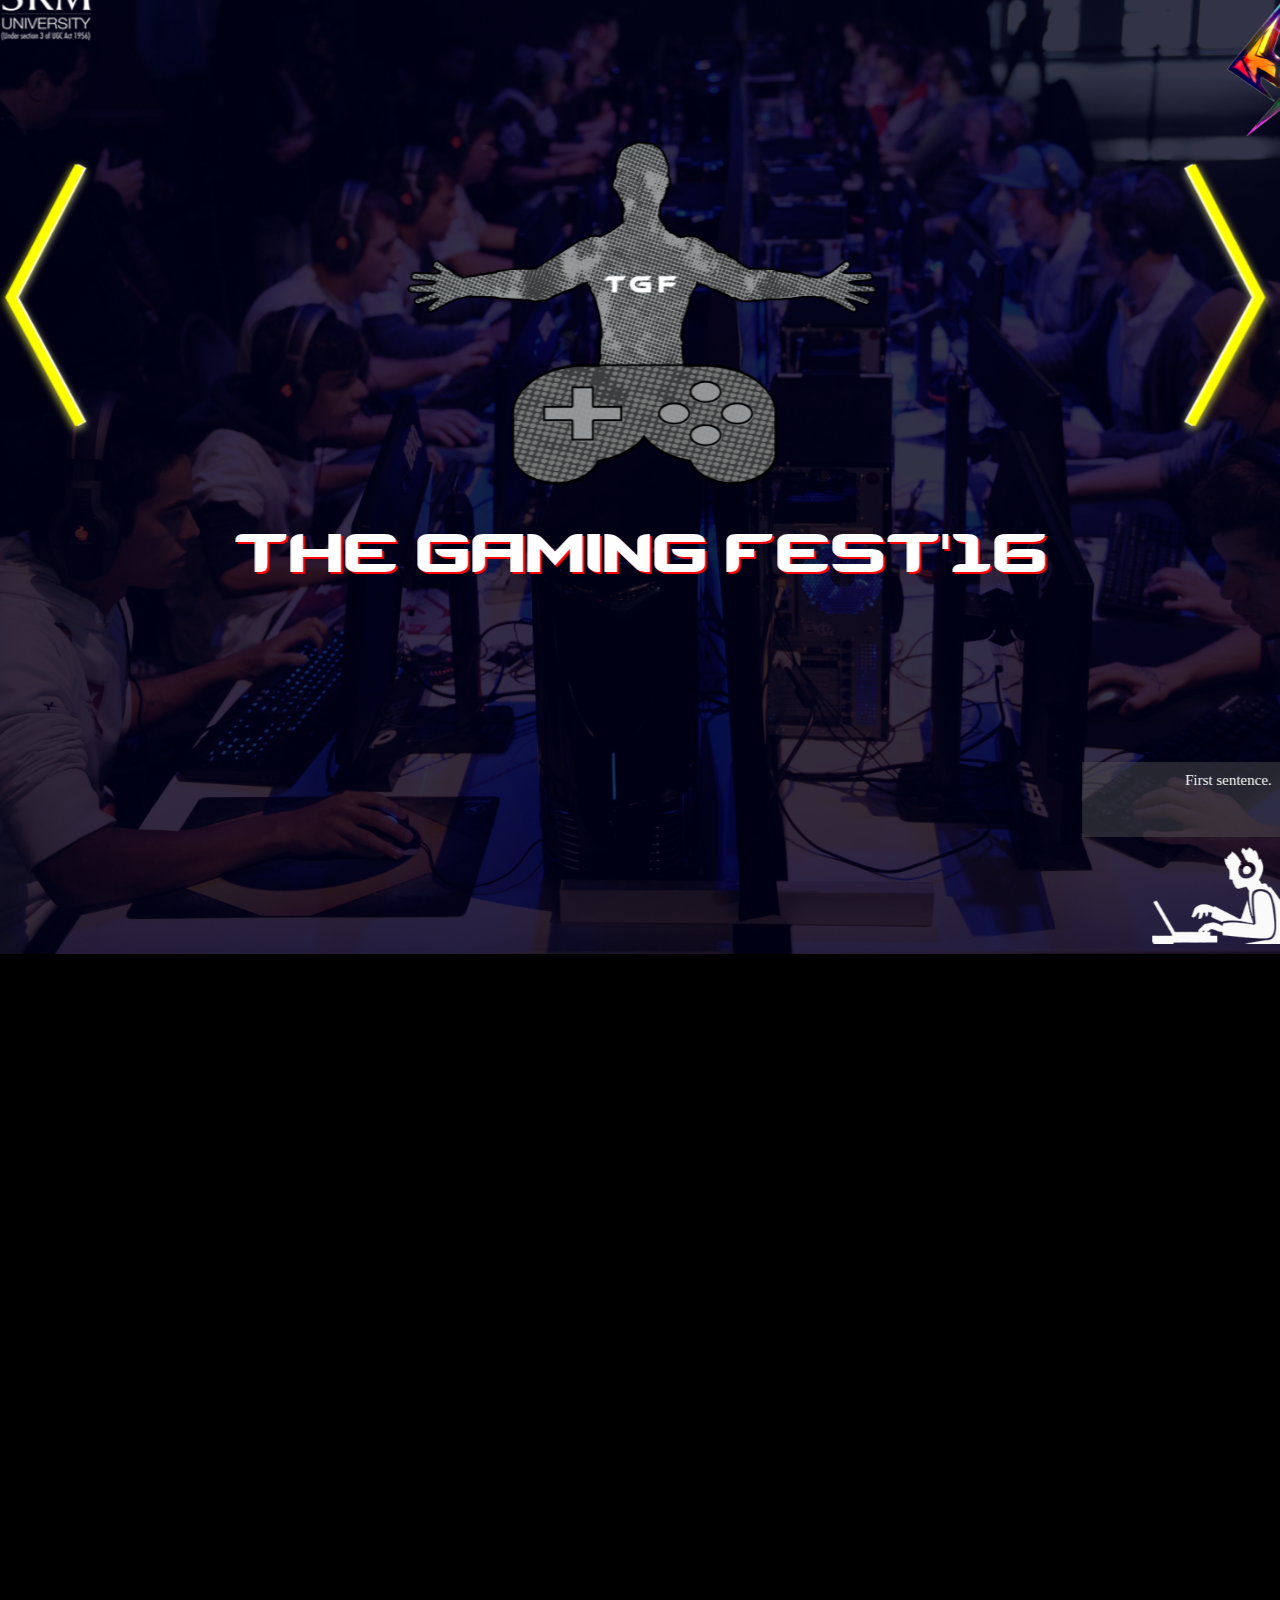
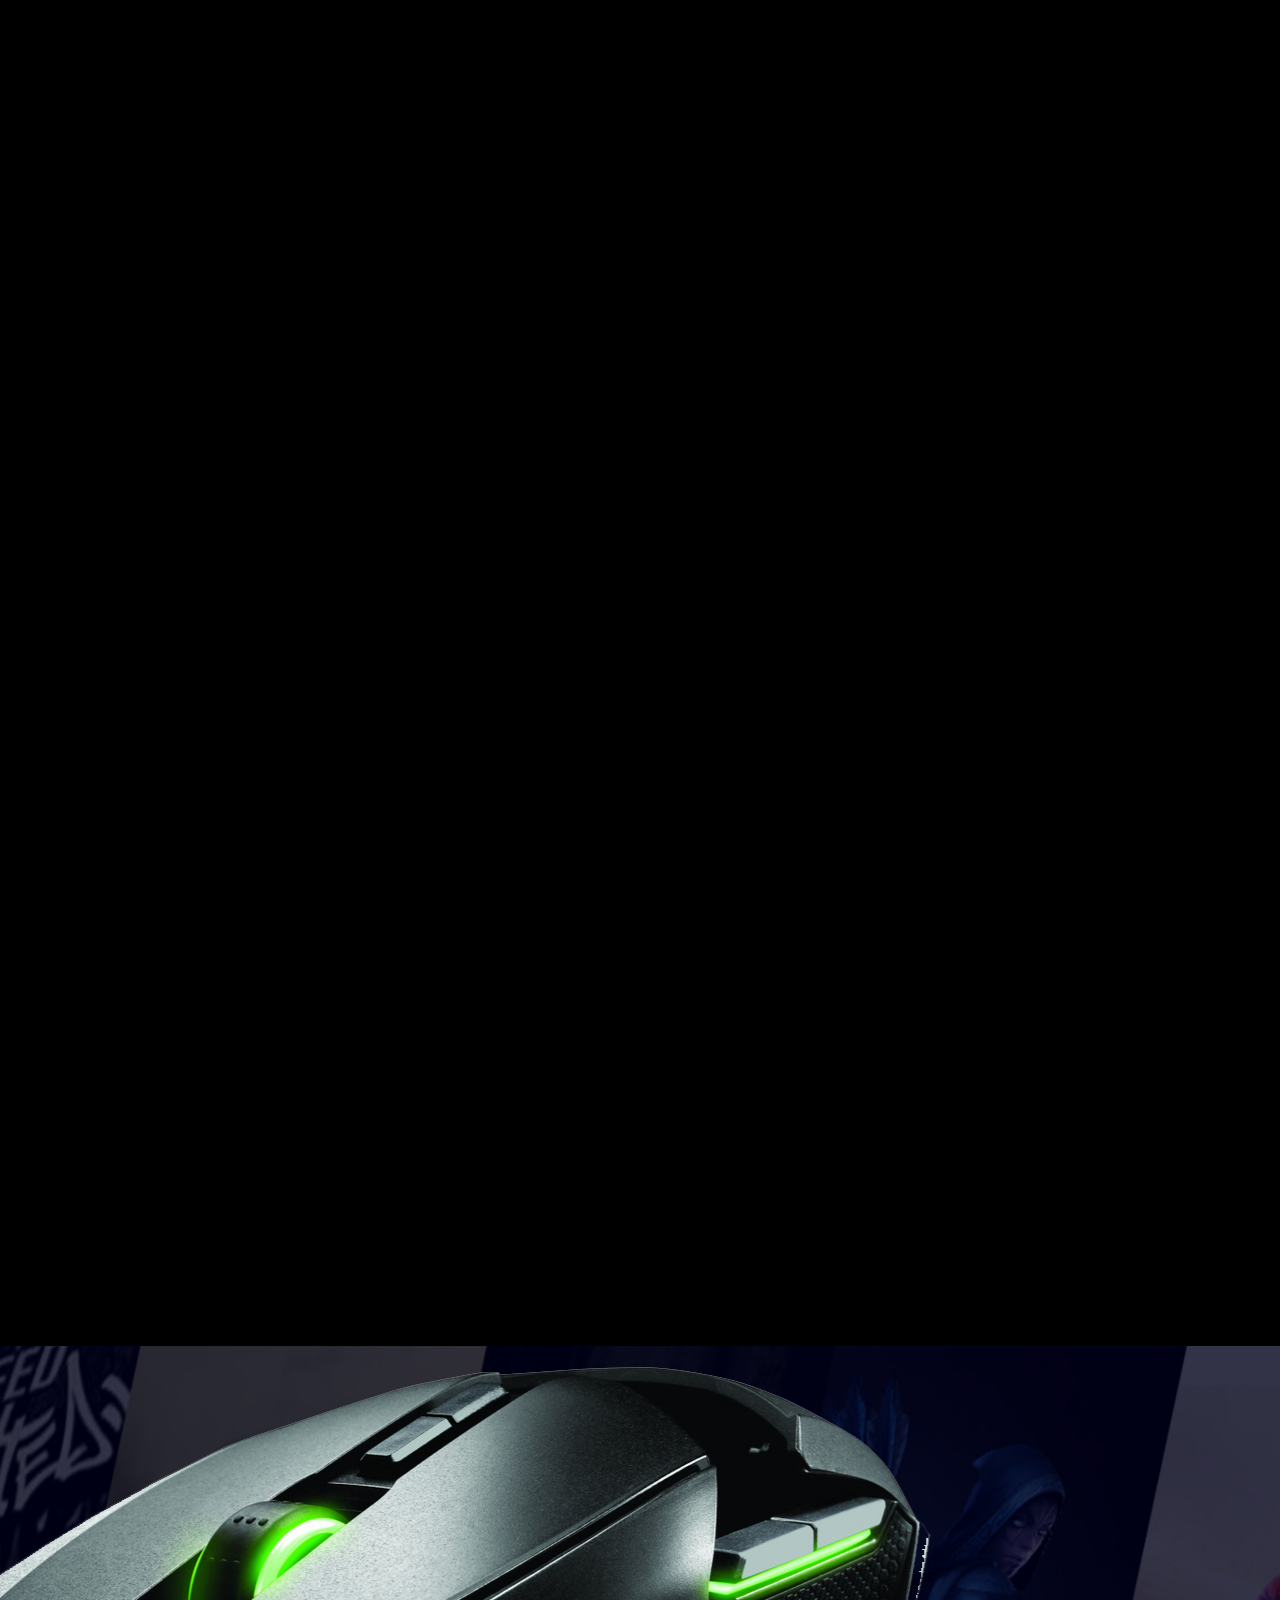
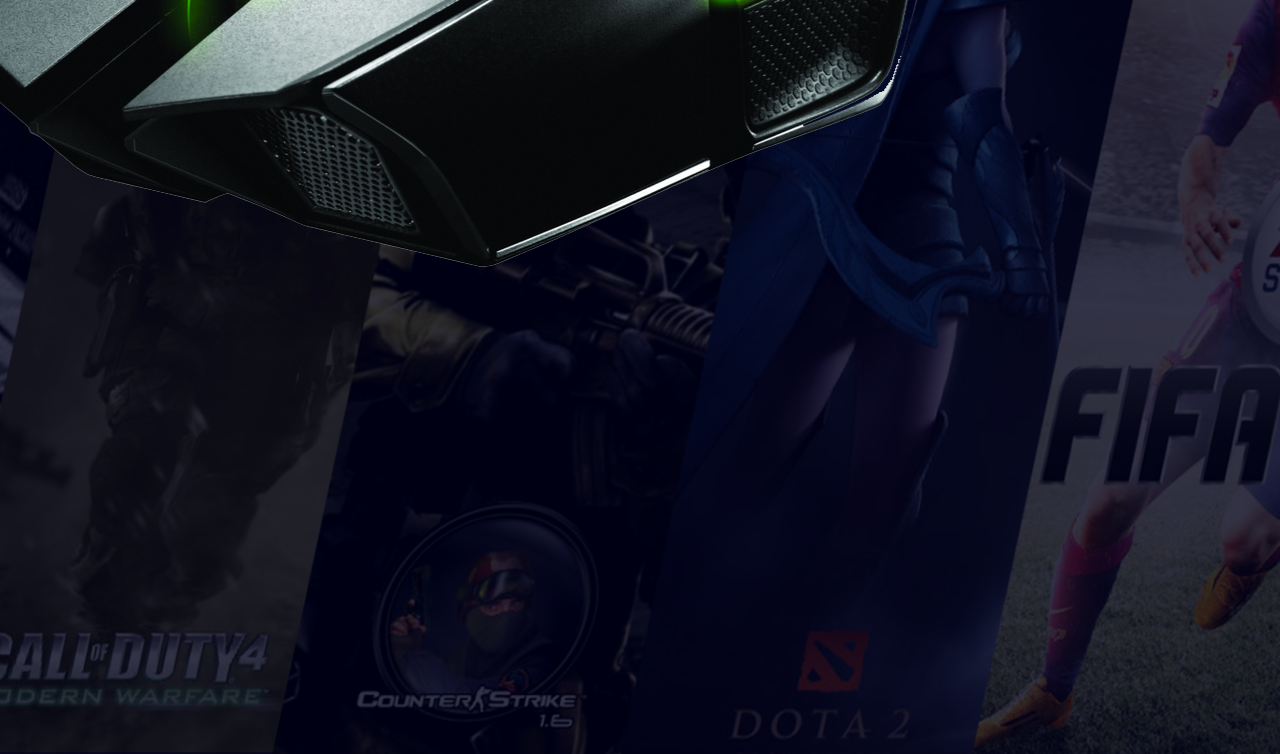
==== index.html @ d5a00264 "all games and about structure added" ====
<!DOCTYPE html>
<html style='background-color:#000;'>
<head>
<meta name="viewport" content="width=1024" />
	<title>THE GAMING FEST'16</title>
	<link rel="stylesheet" type="text/css" href="./css/index.css">
	<script type="text/javascript" src="./js/jquery.min.js"></script>
	<script type="text/javascript" src="./js/typed.js"></script>
	<script type="text/javascript">
	$(document).ready(function(){
		//alert(window.innerHeight+":"+window.innerWidth);
		$(".step").css("height",1.12*window.innerHeight);
		$(".step").css("width",1.12*window.innerWidth);
	});
	</script>
	
</head>
<body class="impress-not-supported">
	<div id='impress'>
		<div id='slide0' class='step' data-x="0" data-y="0">
			<div class='black_cover'></div>
			<div id='guide'>
				<div id='guide_callout'>
					This is guid callout
				</div>
				<div id='guid_img'><img src="./imgs/gamer_white.png"></div>
			</div>
			<div id='header'>
				<div id='srm_logo'>
					<img src="./imgs/srm_logo.png">
				</div>
				<div id='milan_logo'>
					<img src="./imgs/milan_logo.png">
				</div>
			</div>
			<div id='prev_btn' class='nav_btn'>
				<img src="./imgs/prev_white.png">
			</div>
			<div id='next_btn' class='nav_btn'>
				<img src="./imgs/next_white.png">
			</div>
			<div id='head_logo'>
				<img src="./imgs/tgf_logo.png">
			</div>
			<div id='head_text'>
					THE GAMING FEST'16
				<!-- <span id='t1'>THE GAMING FEST'16</span> -->
				<!-- <span id't2'>Everything else is child's play</span> -->
			</div>
		</div>
		<div id='slide1' class='step' data-x="3000" data-y="0" data-z="-1500" data-scale="1">
			<div class='black_cover'></div>
			<table class='menu_table' border="1px">
				<tr>
					<td>
					</td>
					<td>
						<span class='game_name menu_items' id='game1_title'>Counter Strike 1.6</span>
						<br><br>
						<ul class='menu'>
							<li class='menu_items' id='game1_1'>prize pool</li>
							<li class='menu_items' id='game1_2'>rules</li>
							<li class='menu_items' id='game1_3'>event details</li>
						</ul>
					</td>
					<td >
						<div class='game_content'>
							<ul class='description'>
								<li class='active' id='game1_title_content'> 
									Counter Strike is a game
								</li>
								<li class='deactive' id='game1_1_content'>
									<center><span class='content_head'>Pro/Semi-Pro Level</span></center>
									I Prize - &#8377; 60,000 <br>
									II Prize - &#8377; 20,000 <br><br><br>
									<center><span class='content_head'>Amateur Level</span></center>
									I Prize - &#8377; 15,000 <br>
									II Prize - &#8377; 7,500
								</li>
								<li class='deactive' id='game1_2_content'>
									rules
								</li>
								<li class='deactive' id='game1_3_content'>
									event details
								</li>
							</ul>
						</div>
					</td>
				</tr>
			</table>
		</div>
		<div id='slide-1' class='step' data-x="-3000" data-y="0" data-z="-1500" data-scale="1">
			<div class='black_cover'></div>
			<table class='menu_table' border=1px>
				<tr>
					<td>

					</td>
					<td>
						<span class='game_name menu_items' id='game1_title'>Call of Duty - Modern Warfare</span>
						<br><br>
						<ul class="menu">
							<li class="menu_items" id='game-1_1'>prize pool</li>
							<li class='menu_items' id='game-1_2'>rules</li>
							<li class='menu_items' id='game-1_3'>event details</li>
						</ul>
					<td>
						<div class='game_content'>
							<ul class='description'>
								<li class='active' id='game-1_title_content'>COD4 MW</li>
								<li class='deactive' id='game-1_1_content'>
									<center><span class='content_head'>Pro/Semi-Pro Level</span></center>
									I Prize - &#8377; 50,000 <br>
									II Prize - &#8377; 15,000 <br><br><br>
									<center><span class='content_head'>Amateur Level</span></center>
									I Prize - &#8377; 12,500 <br>
									II Prize - &#8377; 5,500
								</li>
								<li class='deactive' id='game-1_2_content'>
									rules
								</li>
								<li class='deactive' id='game-1_3_content'>
									event details
								</li>
							</ul>
						</div>
					</td>
					
				</tr>				
			</table>
		</div>
		<div id='slide2' class='step' data-x="6000" data-y="0" data-z="-3000" data-scale="1">
			<div class='black_cover'></div>
			<table class='menu_table' border="1px">
				<tr>
					<td>
						
					</td>
					<td>
						<span class='game_name menu_items' id='game2_title'>NFS Most Wanted</span>
						<br><br>
						<ul class='menu'>
							<li class='menu_items' id='game2_1'>prize pool</li>
							<li class='menu_items' id='game2_2'>rules</li>
							<li class='menu_items' id='game2_3'>event details</li>
						</ul>
					</td>
					<td>
						<div class='game_content'>
							<ul class='description'>
								<li class='active' id='game2_title_content'>
									NFS Most Wanted
								</li>
								<li class='deactive' id='game2_1_content'>
									<center><span class='content_head'>Prize Pool</span></center>
									I Prize - &#8377; 17,500 <br>
									II Prize - &#8377; 10,000 <br>
									II Prize - &#8377; 5,000 <br>
								</li>
								<li class='deactive' id='game2_2_content'>
									rules
								</li>
								<li class='deactive' id='game2_3_content'>
									event details
								</li>
							</ul>
							
						</div>
					</td>
				</tr>
			</table>
		</div>
		<div id='slide-2' class='step' data-x="-6000" data-y="0" data-z="-3000" data-scale="1">
			<div class='black_cover'></div>
			<table class='menu_table' border="1px">
				<tr>
					<td>
						
					</td>
					<td>
						<span class='game_name menu_items' id='game-2_title'>DOTA 2</span>
						<br><br>
						<ul class='menu'>
							<li class='menu_items' id='game-2_1'>prize pool</li>
							<li class='menu_items' id='game-2_2'>rules</li>
							<li class='menu_items' id='game-2_3'>event details</li>
						</ul>
					</td>
					<td>
						<div class='game_content'>
							<ul class='description'>
								<li class='active' id='game-2_title_content'>
									DOTA 2
								</li>
								<li class='deactive' id='game-2_1_content'>
									<center><span class='content_head'>Pro/Semi-Pro Level</span></center>
									I Prize - &#8377; 60,000 <br>
									II Prize - &#8377; 20,000 <br><br><br>
									<center><span class='content_head'>Amateur Level</span></center>
									I Prize - &#8377; 15,000 <br>
									II Prize - &#8377; 7,500
								</li>
								<li class='deactive' id='game-2_2_content'>
									rules
								</li>
								<li class='deactive' id='game-2_3_content'>
									event details
								</li>
							</ul>
							
						</div>
					</td>
				</tr>
			</table>
		</div>
		<div id='slide3' class='step' data-x="9000" data-y="0" data-z="-6000" data-scale="1">
			<div class='black_cover'></div>
			<table class='menu_table' border="1px">
				<tr>
					<td>
						
					</td>
					<td>
						<span class='game_name menu_items' id='game3_title'>FIFA '16</span>
						<br><br>
						<ul class='menu'>
							<li class='menu_items' id='game3_1'>prize pool</li>
							<li class='menu_items' id='game3_2'>rules</li>
							<li class='menu_items' id='game3_3'>event details</li>
						</ul>
					</td>
					<td>
						<div class='game_content'>
							<ul class='descrioption'>
								<li class='active' id='game3_title_content'>
									FIFA' 16
								</li>
								<li class='deactive' id='game3_1_content'>
									<center><span class='content_head'>Prize Pool</span></center>
									I Prize - &#8377; 17,500 <br>
									II Prize - &#8377; 10,000 <br>
									II Prize - &#8377; 5,000 <br>
								</li>
								<li class='deactive' id='game3_2_content'>
									rules
								</li>
								<li class='deactive' id='game3_3_content'>
									event details
								</li>
							</ul>
						</div>
						
					</td>
				</tr>				
			</table>
		</div>
		<style type="text/css">
			#abt{position: relative; margin:0px auto; height:100px;}
		</style>
		<div id='slide01' class='step' data-x="0" data-y="3000" data-scale="1">
			<div class='black_cover'></div>
			<div id='abt'style='height:100px;'>
				<img src="./imgs/razor.png">
			</div>
		</div>
	</div>
	<script type="text/javascript" src="./js/impress.js"></script>
	<script type="text/javascript" src="./js/index.js"></script>
</body>

</html>
---- css/index.css ----
@font-face{font-family: cs; src:url("../fonts/cs_regular.ttf");}

html{background-color: #000; }
*{margin:0px; padding:0px;}
.step{color:#fff; font-size: 40px;}
#slide0{background: url("../img1.jpg");
			background-repeat: no-repeat;
			background-size: cover;
}
#slide1{background: url("../imgs/cs_back.png");
					background-repeat: no-repeat;
					background-size: cover;
}
#slide2{background: url("../imgs/nfs_back.jpg");
					background-repeat: no-repeat;
					background-size: cover;
}
#slide3{background: url("../imgs/fifa_back.jpg");
					background-repeat: no-repeat;
					background-size: cover;
}
#slide-1{background: url("../imgs/cod_back.jpg");
					background-repeat: no-repeat;
					background-size: cover;
}
#slide-2{background: url("../imgs/dota_back.jpg");
					background-repeat: no-repeat;
					background-size: cover;
}
#slide01{background:url("../imgs/about_back.jpg");
					background-repeat: no-repeat;
					background-size: cover;
}
#head_text{position: relative; font-size: 75px; color:#fff; font-family: cs; margin:0px auto; display: table;bottom:8%;text-shadow:2px 2px #f00;}
#head_logo{position: relative; margin: 0px auto; width: 550px;}
#head_logo img{width: 100%; height: auto;}
.black_cover{position: absolute; height: 100%; width: 100%; background-color:rgba(0,0,25,0.8); top:0px; }
#header{position: relative; width: 100%; height: 100px; margin:0px auto;}
#srm_logo{float:left; width: 150px; height: auto; margin-left: 30px; margin-top:23px;}
#milan_logo{float: right; width:100px; height: auto; margin-right: 30px; margin-top:40px;} 
#srm_logo img {width: 100%; height:auto;}
#milan_logo img{width: 100%; height:auto;}
.nav_btn{position: relative; width:100px; height: auto;  margin-top: 110px; transition:all 0.5s;}
.nav_btn:hover{margin-top:90px;}

.nav_btn img{width:100%; height: auto; cursor: pointer;}
#prev_btn{float: left; margin-left: -110px;}
#next_btn{float: right; margin-right:-50px;}

#guide{position: fixed; bottom:0px; right:75px; text-align: right;}
#guid_img{width:130px; height:auto; margin-left: auto;}
#guide img{width:100%; height: auto;}
#guide_callout{height:55px; width:180px; background-color: rgba(75,75,75,0.5); font-size: 15px; margin-bottom: 10px; padding:10px;}

#cs_back1{width: 500px; height: auto; position: relative; margin:0px auto; 	:140px;}
#cs_back1 img{width: 100%; height: auto;}

.menu_table{
	width:100%; height: 102%; border-collapse: collapse; border-top-width: 0px; margin-top:-5px; font-family: "arial black";
	/*border-color: #000;*/ /*border-width: 3px;*/
	transform:skew(-25deg);
}
.menu_table td{border-width: 3px; border-top-width: 0px; border-bottom-width: 0px; font-family: "arial black"; overflow: hidden;}
.menu_table td:nth-child(1){width:25%;}
.menu_table td:nth-child(2){width: 37.5%;}
.menu_table td:nth-child(3){width: 37.5%;}
.menu_table ul.menu{list-style-type: none; text-transform: uppercase; font-size: 28px; margin-left: 10px; text-shadow:3px 3px #000;}
.menu_table ul.menu li:hover{cursor: pointer; color:#999;}
.game_name{text-transform: uppercase; font-size: 30px; color:#79fdf3; text-shadow:3px 3px #000; cursor: pointer;}

.menu_table .game_content{font-size: 30px; color:#fff;}
.game_content{margin-left: 5px;}
.game_content ul.description{list-style-type: none;}
.active{display: block;}
.deactive{display: none;}
.content_head{color:#79FDF3;}

/*.menu_table td:nth-child(2){width: 50%;}
.menu_table td:nth-child(3){width: 30%;}*/
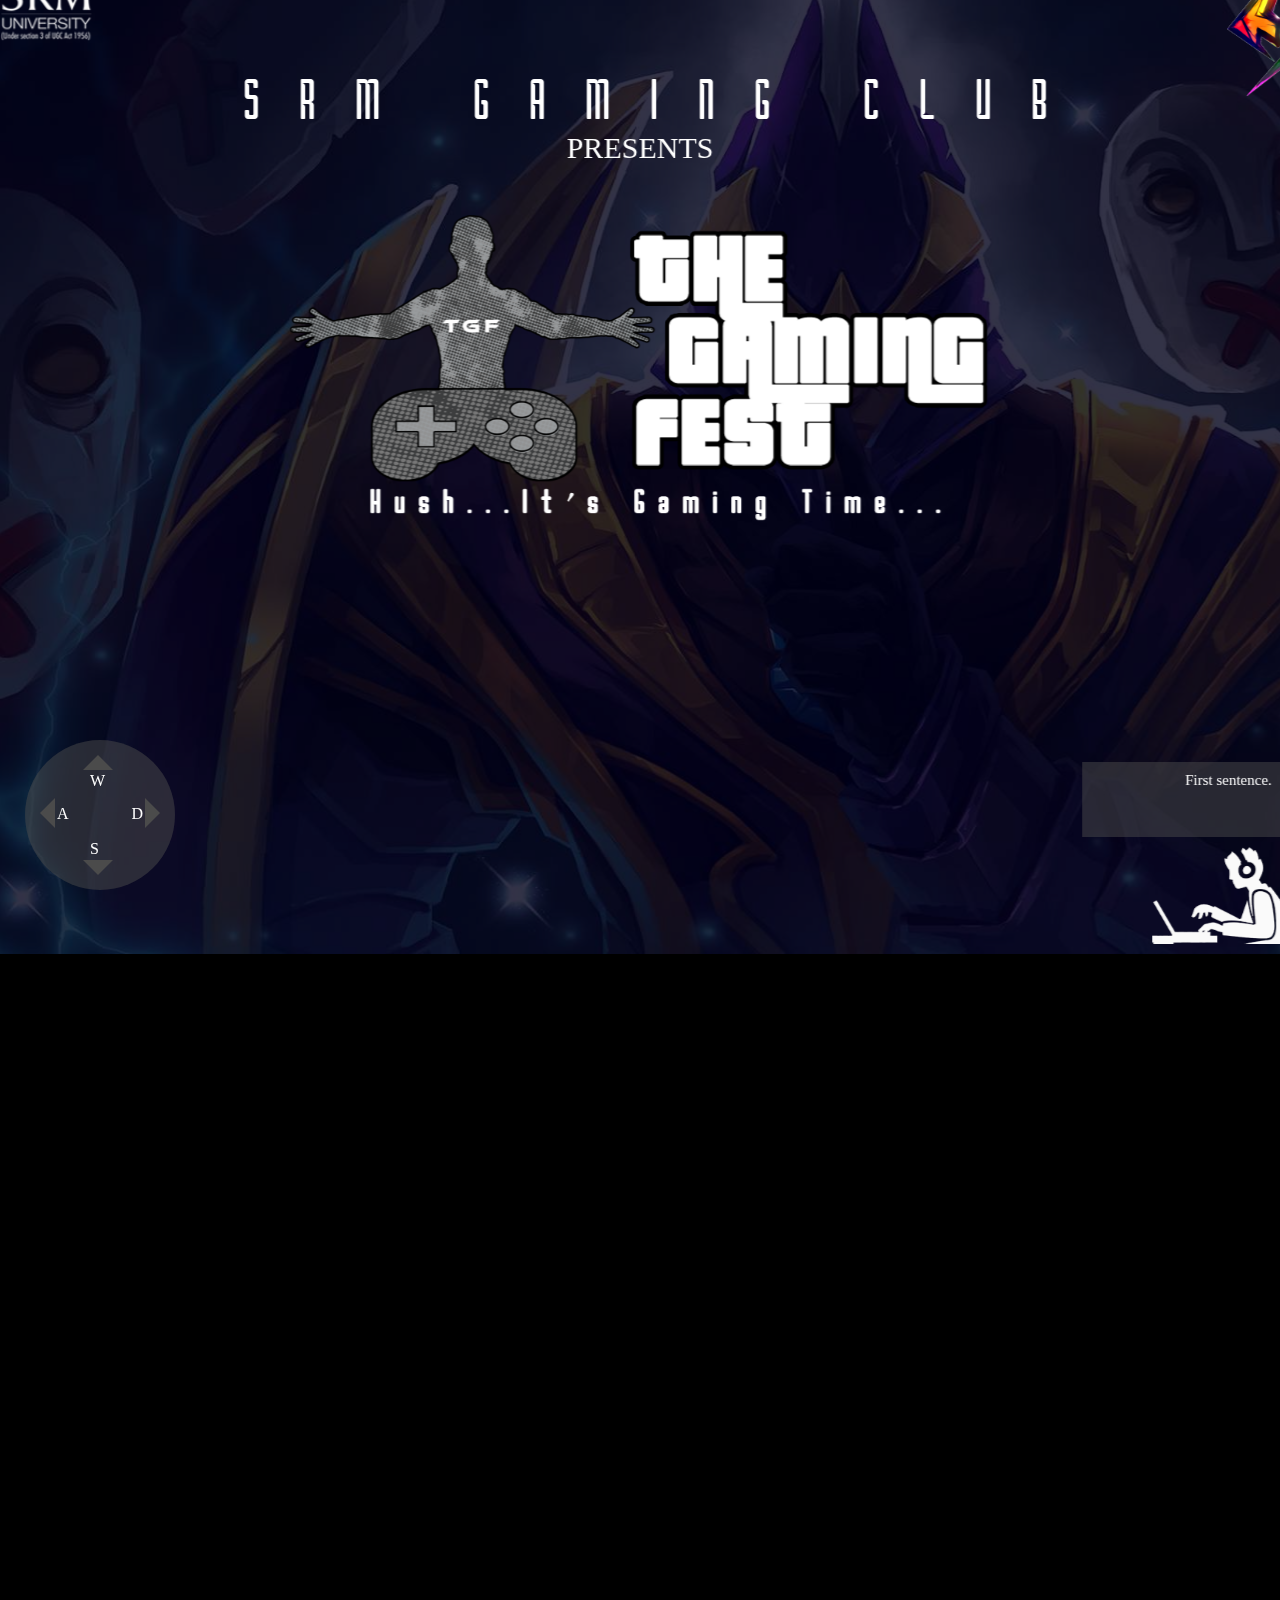
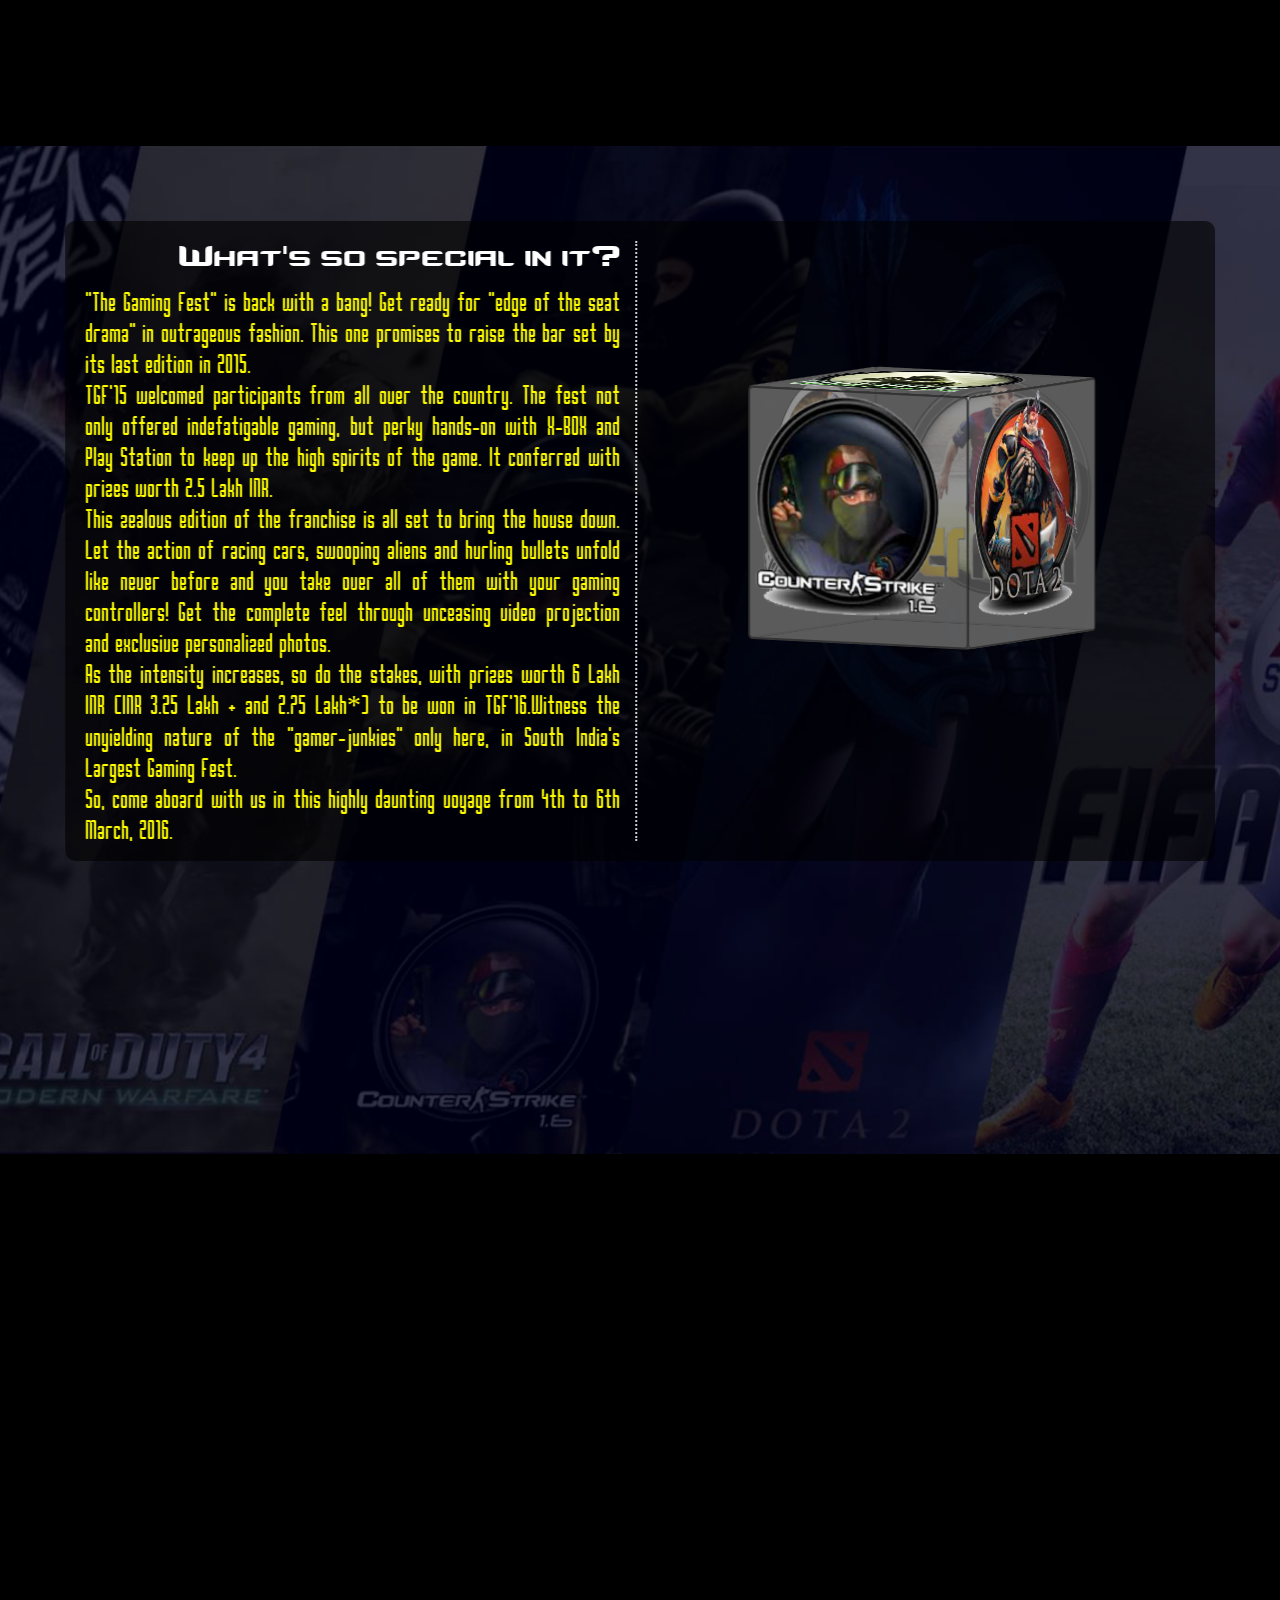
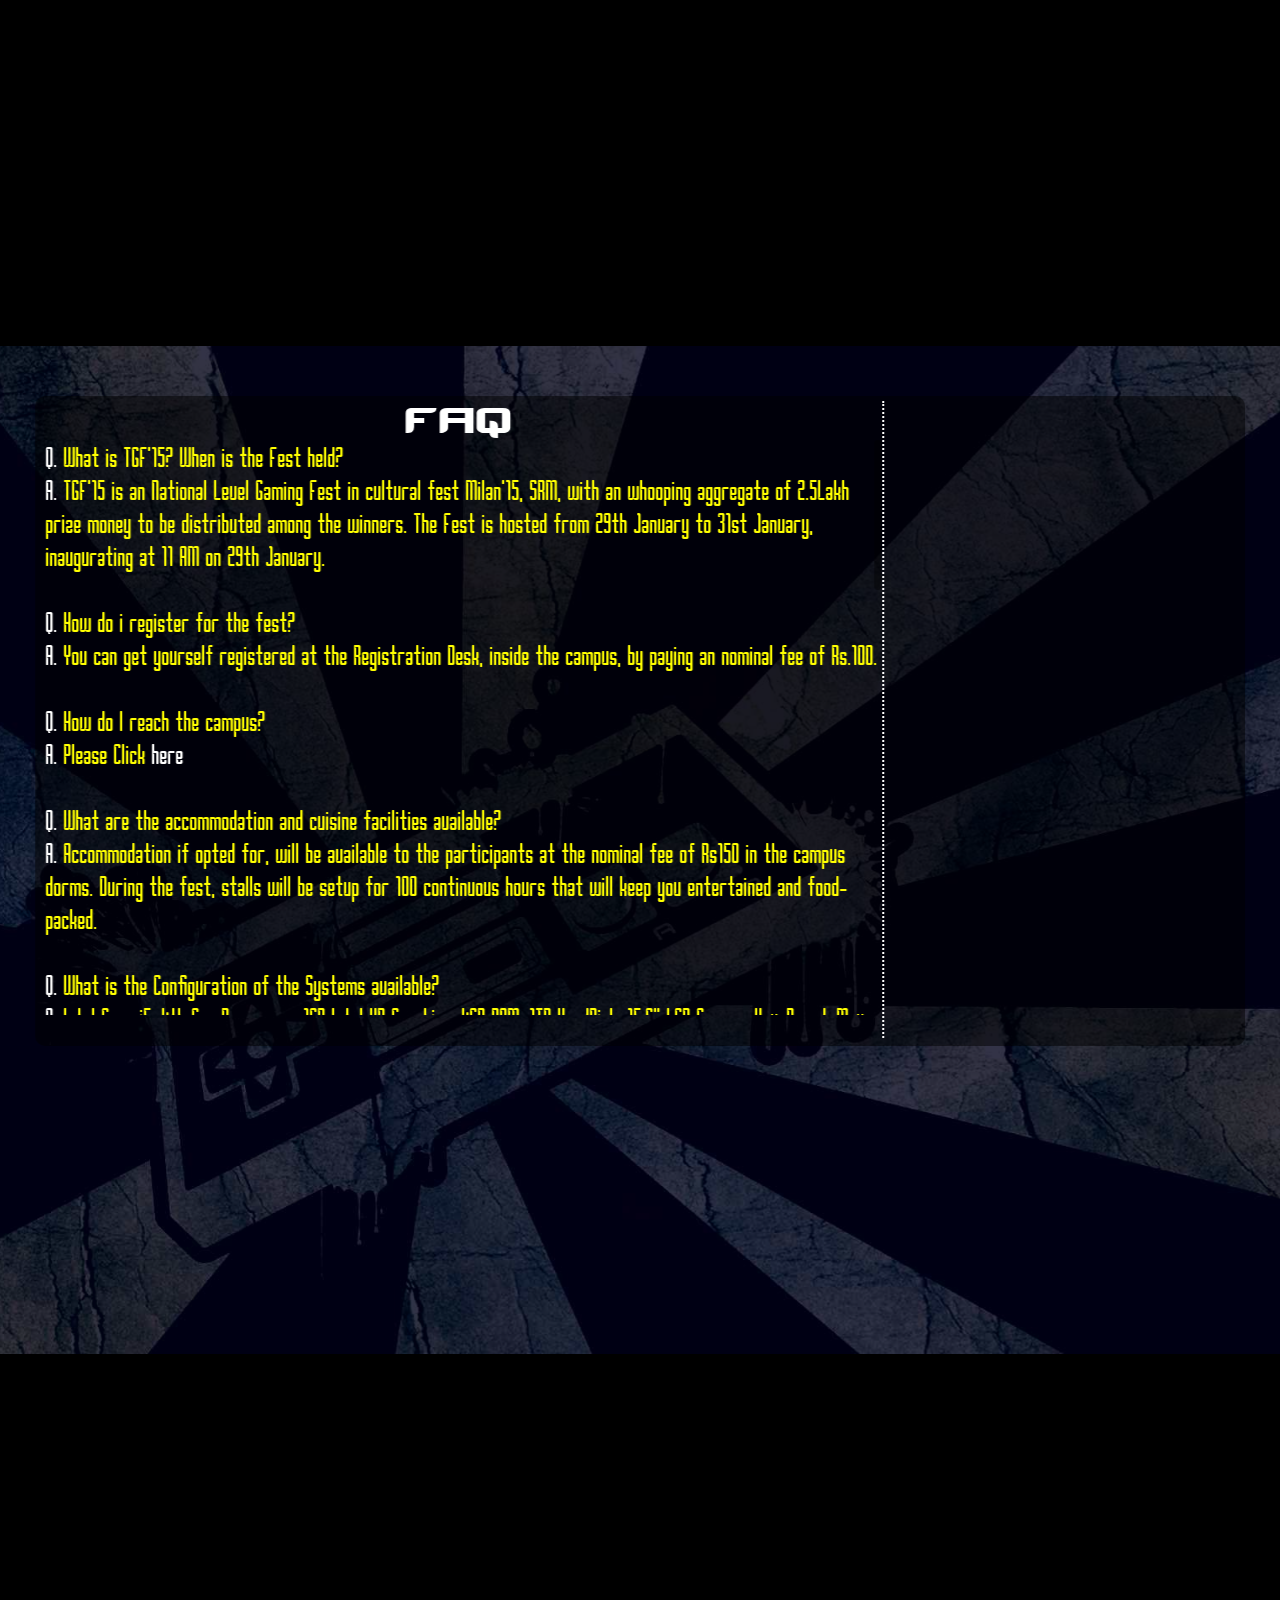
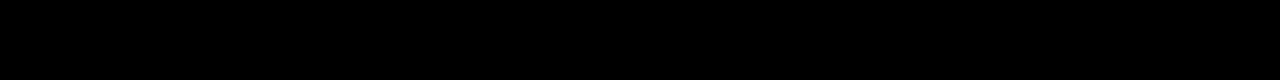
==== commit 77038aa6: "on final stages" ====
--- a/index.html
+++ b/index.html
@@ -6,16 +6,32 @@
 	<link rel="stylesheet" type="text/css" href="./css/index.css">
 	<script type="text/javascript" src="./js/jquery.min.js"></script>
 	<script type="text/javascript" src="./js/typed.js"></script>
+	<script type="text/javascript" src="./js/jquery.slimscroll.min.js"></script>
 	<script type="text/javascript">
 	$(document).ready(function(){
 		//alert(window.innerHeight+":"+window.innerWidth);
 		$(".step").css("height",1.12*window.innerHeight);
 		$(".step").css("width",1.12*window.innerWidth);
+		rotateCube();
+		$("#contact_left ul").slimScroll({width:"100%",height:"95%"});
 	});
 	</script>
 	
 </head>
 <body class="impress-not-supported">
+	<!-- <div id='ansh'></div> -->
+	<div class='help' style='z-index:1000;'>
+		<div class='help_circle'>
+			<span id='W' class='help_l top_e'>W</span>
+			<span id='A' class='help_l left_e'>A</span>
+			<span id='D' class='help_l right_e'>D</span>
+			<span id='S' class='help_l bottom_e'>S</span>
+			<span id='top' class='help_s top_e'></span>
+			<span id='left' class='help_s left_e'></span>
+			<span id='right' class='help_s right_e'></span>
+			<span id='bottom' class='help_s bottom_e'></span>
+		</div>
+	</div>
 	<div id='impress'>
 		<div id='slide0' class='step' data-x="0" data-y="0">
 			<div class='black_cover'></div>
@@ -33,20 +49,23 @@
 					<img src="./imgs/milan_logo.png">
 				</div>
 			</div>
-			<div id='prev_btn' class='nav_btn'>
+			<!-- <div id='prev_btn' class='nav_btn'>
 				<img src="./imgs/prev_white.png">
 			</div>
 			<div id='next_btn' class='nav_btn'>
 				<img src="./imgs/next_white.png">
-			</div>
+			</div> -->
+			<div id='gamingclub_text'>SRM GAMING CLUB</div>
+			<div id='presents'>PRESENTS</div>
 			<div id='head_logo'>
-				<img src="./imgs/tgf_logo.png">
-			</div>
-			<div id='head_text'>
+				<img src="./imgs/tgf_head.png">
+			</div>
+			<!-- <div id='head_text'>
 					THE GAMING FEST'16
-				<!-- <span id='t1'>THE GAMING FEST'16</span> -->
-				<!-- <span id't2'>Everything else is child's play</span> -->
-			</div>
+			</div> -->
+			<!-- <div id='tagline'>
+				Hush...It's Gaming Time...
+			</div> -->
 		</div>
 		<div id='slide1' class='step' data-x="3000" data-y="0" data-z="-1500" data-scale="1">
 			<div class='black_cover'></div>
@@ -66,8 +85,9 @@
 					<td >
 						<div class='game_content'>
 							<ul class='description'>
-								<li class='active' id='game1_title_content'> 
-									Counter Strike is a game
+								<li class='active' id='game1_title_content' style='font-size:19px;'> 
+									"Esprit de corps” is the key!<br><br>
+									Engage in an incredibly realistic brand of terrorist warfare in this wildly popular team-based game. Synergize with teammates to complete strategic missions. Figure out enemy sites and rescue hostages. Your role affects your team's success. Your team's success affects your role.
 								</li>
 								<li class='deactive' id='game1_1_content'>
 									<center><span class='content_head'>Pro/Semi-Pro Level</span></center>
@@ -77,8 +97,16 @@
 									I Prize - &#8377; 15,000 <br>
 									II Prize - &#8377; 7,500
 								</li>
-								<li class='deactive' id='game1_2_content'>
-									rules
+								<li class='deactive game_rules' id='game1_2_content'>
+									<ul>
+										<li>If a team player is missing before the match starts the team will have to find a substitute within 10 15 mins or else they will be disqualified</li>
+										<li>One match would be a best of 7, the first team to win the 7 rounds win. Semi-finals would be a best of 11 and Finals of best of 15.</li>
+										<li>Team Switch :  four rounds , for semi-finals: 6 rounds, for finals: 8 rounds</li>
+										<li>Round limit would be: 1 minute and 45 seconds.</li>
+										<li>Buy time would be 10 seconds.</li>
+										<li>C4 timer : 35 sec</li>
+										<li>Starting money would be $800</li>
+									</ul>
 								</li>
 								<li class='deactive' id='game1_3_content'>
 									event details
@@ -97,7 +125,7 @@
 
 					</td>
 					<td>
-						<span class='game_name menu_items' id='game1_title'>Call of Duty - Modern Warfare</span>
+						<span class='game_name menu_items' id='game1_title'>Call of Duty 4 - Modern Warfare</span>
 						<br><br>
 						<ul class="menu">
 							<li class="menu_items" id='game-1_1'>prize pool</li>
@@ -107,7 +135,9 @@
 					<td>
 						<div class='game_content'>
 							<ul class='description'>
-								<li class='active' id='game-1_title_content'>COD4 MW</li>
+								<li class='active' id='game-1_title_content' style='font-size:19px;'>
+									This is the ultimate manifestation of modern equipment and new features. A five player team game takes over all your senses to scrutinize "knee-jerk reactions". Ransack through to find the other team's bomb and destroy it in minimal time, to win the game!
+								</li>
 								<li class='deactive' id='game-1_1_content'>
 									<center><span class='content_head'>Pro/Semi-Pro Level</span></center>
 									I Prize - &#8377; 50,000 <br>
@@ -116,8 +146,17 @@
 									I Prize - &#8377; 12,500 <br>
 									II Prize - &#8377; 5,500
 								</li>
-								<li class='deactive' id='game-1_2_content'>
-									rules
+								<li class='deactive game_rules' id='game-1_2_content'>
+									<ul>
+										<li>Game: Call Of Duty 4 Promod</li>
+										<li>Game Mode: Search and Destroy 5v5</li>
+										<li>Maps: Ambush, Backlot, Bloc, Bog, Countdown, Crash, Crossfire, District, Showdown, Strike, Chinatown.</li>
+										<li>Winner of a toss will select the map or the side while the loser selects the other. Map will be chosen first.</li>
+										<li>Round Switch will occur every four rounds.</li>
+										<li>Prelims can be first to 6. Quarters are first to 13. Semis and Finals is a best of 3 with first to 13 in each match.</li>
+										<li>Bomb plant and Defuse is 5 seconds.</li>
+										<li>Bomb Timer is 45 seconds</li>
+									</ul>
 								</li>
 								<li class='deactive' id='game-1_3_content'>
 									event details
@@ -148,8 +187,9 @@
 					<td>
 						<div class='game_content'>
 							<ul class='description'>
-								<li class='active' id='game2_title_content'>
-									NFS Most Wanted
+								<li class='active' id='game2_title_content' style='font-size:19px;'>
+									GET, SET, GO..!<br><br>
+									This time get down to the streets to attain the utmost speeding action. Take control over the wheels and let the sparks instill. Put on your seatbelts for the course that takes you with a fast gameplay which involves 4 players going head on against each other.
 								</li>
 								<li class='deactive' id='game2_1_content'>
 									<center><span class='content_head'>Prize Pool</span></center>
@@ -157,8 +197,28 @@
 									II Prize - &#8377; 10,000 <br>
 									II Prize - &#8377; 5,000 <br>
 								</li>
-								<li class='deactive' id='game2_2_content'>
-									rules
+								<li class='deactive game_rules' id='game2_2_content'>
+									<ul>
+										<li>Competition Mode: 4 players</li>
+										<li>Game Type: Circuit/Sprint</li> 
+										<li>Qualification: The player who comes first in the race will be qualified for the next round.</li><!--changed-->
+										<br>
+										<span style='font-size:19px;'>Car Settings:</span>
+										<li>Upgrades are NOT allowed.(It includes visual,performance etc.)</li>
+										<li>Junkman is NOT allowed.</li>
+										<li>Personal savedfiles are NOT allowed.</li>
+										<br>
+										<span style='font-size:19px;'>Tracks</span>
+										<li>RANDOM</li>
+										<br>
+										<span style='font-size:19px;'>Race Mode Options:</span>
+										<li>Circuit/Sprint</li>
+										<li>N<sub>2</sub>O: On</li>
+										<li>Collision Detection: On</li>
+										<li>Performance Matching: On</li>
+										<li>Minimum Players : 4</li>
+									</ul>
+
 								</li>
 								<li class='deactive' id='game2_3_content'>
 									event details
@@ -189,8 +249,8 @@
 					<td>
 						<div class='game_content'>
 							<ul class='description'>
-								<li class='active' id='game-2_title_content'>
-									DOTA 2
+								<li class='active' id='game-2_title_content' style='font-size:19px;'> 
+									"Five canny brains" is all you need to combat one of the opposite sides of Dire and Radiant in the playing field. Each player commands one of 110 "Hero" characters, which feature unique abilities. "Ancient", the decree that regenerates Heroes' health and magic points is destroyed with the breach of one side in other's stronghold to win the battle.
 								</li>
 								<li class='deactive' id='game-2_1_content'>
 									<center><span class='content_head'>Pro/Semi-Pro Level</span></center>
@@ -200,8 +260,13 @@
 									I Prize - &#8377; 15,000 <br>
 									II Prize - &#8377; 7,500
 								</li>
-								<li class='deactive' id='game-2_2_content'>
-									rules
+								<li class='deactive game_rules' id='game-2_2_content'>
+									<ul>
+										<li>Sides (Radiant/Dire; Ban first) will be announced before the match or decided by a coin toss.</li>
+										<li>Victory condition: The first team to destroy the other team’s ancient or when called for &quot;GG&quot;, whichever called first.</li>
+										<li>For pro participation:4k mmr of minimum 3 players in a team</li>
+										<li>If a team player is missing before the match starts the team will have to find a substitute within 10-15 mins or else they will be disqualified</li>
+									</ul>
 								</li>
 								<li class='deactive' id='game-2_3_content'>
 									event details
@@ -221,7 +286,7 @@
 						
 					</td>
 					<td>
-						<span class='game_name menu_items' id='game3_title'>FIFA '16</span>
+						<span class='game_name menu_items' id='game3_title'>FIFA '15</span>
 						<br><br>
 						<ul class='menu'>
 							<li class='menu_items' id='game3_1'>prize pool</li>
@@ -232,8 +297,8 @@
 					<td>
 						<div class='game_content'>
 							<ul class='descrioption'>
-								<li class='active' id='game3_title_content'>
-									FIFA' 16
+								<li class='active' id='game3_title_content' style='font-size:19px;'>
+									"Treat to eyes and a feast to gobble", for all soccer maniacs. This game gives you the extra ordinary opportunity to play with your favorite teams and players. With all the players on the field, it provides an exhilarating experience to behold!
 								</li>
 								<li class='deactive' id='game3_1_content'>
 									<center><span class='content_head'>Prize Pool</span></center>
@@ -241,8 +306,19 @@
 									II Prize - &#8377; 10,000 <br>
 									II Prize - &#8377; 5,000 <br>
 								</li>
-								<li class='deactive' id='game3_2_content'>
-									rules
+								<li class='deactive game_rules' id='game3_2_content'>
+									<ul>
+										<li>Difficulty Level: Professional</li>
+										<li>Half Length: 5 minutes</li>
+										<li>Injuries: On</li>
+										<li>Offside: On</li>
+										<li>Camera: Tele</li>
+										<li>Radar: 2D or 3D</li>
+										<li>Home Auto Switching: User Settings</li>
+										<li>Away Auto Switching: User Settings</li>
+										<li>Extra Time: Classic time will be played in the event of the draw after regulation. Penalties will decide the winner if after extra time the scores are level</li>
+										<li>Custom formations are not permitted. However custom tactics and set pieces are available</li>
+									</ul>
 								</li>
 								<li class='deactive' id='game3_3_content'>
 									event details
@@ -254,13 +330,100 @@
 				</tr>				
 			</table>
 		</div>
-		<style type="text/css">
-			#abt{position: relative; margin:0px auto; height:100px;}
-		</style>
-		<div id='slide01' class='step' data-x="0" data-y="3000" data-scale="1">
-			<div class='black_cover'></div>
-			<div id='abt'style='height:100px;'>
-				<img src="./imgs/razor.png">
+		<div id='slide01' class='step' data-x="0" data-y="1800" data-scale="1">
+			<div class='black_cover'></div>
+			<div id='about_box'>				
+				<div id='abt_left' class='abt_children'>					
+					<div class='head' id='abt_head'>What's so special in it?</div>
+					<div>
+						"The Gaming Fest" is back with a bang! Get ready for "edge of the seat drama" in outrageous fashion. This one promises to raise the bar set by its last edition in 2015.
+						<br>
+						TGF'15 welcomed participants from all over the country. The fest not only offered indefatigable gaming, but perky hands-on with X-BOX and Play Station to keep up the high spirits of the game. It conferred with prizes worth 2.5 Lakh INR.
+						<br>
+						This zealous edition of the franchise is all set to bring the house down. Let the action of racing cars, swooping aliens and hurling bullets unfold like never before and you take over all of them with your gaming controllers! Get the complete feel through unceasing video projection and exclusive personalized photos.
+						<br>
+						As the intensity increases, so do the stakes, with prizes worth 6 Lakh INR (INR 3.25 Lakh + and 2.75 Lakh*) to be won in TGF'16.Witness the unyielding nature of the "gamer-junkies" only here, in South India's Largest Gaming Fest. 
+						<br>
+						So, come aboard with us in this highly daunting voyage from 4th to 6th March, 2016.
+					</div>
+				</div>
+				<div id='abt_right' class='abt_children'>
+					<!-- <div id='cube_holder'>				 -->
+						<div id='cube' class='face1'>
+							<div id='f1' class='faces'>
+								<img src="./imgs/cs_logo.png">
+							</div>
+							<div id='f2' class='faces'>
+								<img src="./imgs/dota_logo.png">
+							</div>
+							<div id='f3' class='faces'>
+								<img src="./imgs/fifa_logo.png">
+							</div>
+							<div id='f4' class='faces'>
+								<img src="./imgs/nfs_logo.png">
+							</div>
+							<div id='f5' class='faces'>
+								<img src="./imgs/cod_logo.png">
+							</div>
+							<div id='f6' class='faces'>
+
+							</div>
+						</div>
+					<!-- </div> -->
+				</div>	
+			</div>
+		</div>
+		<!-- <div id='slide00002' class='step' data-x="0" data-y="3600" data-scale="1">
+			<div class='black_cover'></div>
+
+		</div> -->
+		<div id='slide02' class='step' data-x="0" data-y="3600" data-scale="1">
+			<div class='black_cover'></div>
+			<div id='contact_box'>
+				<div id='contact_left' class='contact_children'>
+					<div class='head' id='faq_head'>FAQ</div>
+					<ul>
+						<li><span>Q.</span> What is TGF'15? When is the Fest held?</li>
+						<li><span>A.</span> TGF'15 is an National Level Gaming Fest in cultural fest Milan'15, SRM, with an whooping aggregate of 2.5Lakh prize money to be distributed among the winners. The Fest is hosted from 29th January to 31st January, inaugurating at 11 AM on 29th January.</li>
+						<br>
+			        	<li><span>Q.</span> How do i register for the fest?</li>
+						<li><span>A.</span> You can get yourself registered at the Registration Desk, inside the campus, by paying an nominal fee of Rs.100.</li>
+						<br>
+			            <li><span>Q.</span> How do I reach the campus?</li>
+						<li><span>A.</span> Please Click <a href="https://www.google.co.in/maps/place/SRM+Hotel/@12.8238484,80.0417975,17z/data=!4m6!1m3!3m2!1s0x3a52f70d37c35faf:0x150be8ecf0c8f817!2sSRM!3m1!1s0x0000000000000000:0xa80fefd600a7db0c">here</a></li>
+						<br>
+						<li><span>Q.</span> What are the accommodation and cuisine facilities available?</li>
+						<li><span>A.</span> Accommodation if opted for, will be available to the participants at the nominal fee of Rs150 in the campus dorms. During the fest, stalls will be setup for 100 continuous hours that will keep you entertained and food-packed.</li>
+						<br>
+						<li><span>Q.</span> What is the Configuration of the Systems available?</li>
+						<li><span>A.</span> Intel Core i5, 4th Gen Processor, 1GB Intel HD Graphics, 4GB RAM, 1TB HardDisk, 15.6" LCD Screen, Key-Board, Mouse</li>
+						<br>
+			            <li><span>Q.</span> Will the gaming consoles provided by you?</li>
+			         	<li><span>A.</span> No. Players have to get their own consoles.</li>
+			         	<br>
+						<li><span>Q.</span> When will I get the prize money?</li>
+			         	<li><span>A.</span> Prize Money will be distributed at the end of the fest, during the Prize Distribution Ceremony. It is mandatory for the participant to produce the ID cards.</li>
+			         	<br>
+						<li><span>Q.</span> Can I register in both Amateur and Pro?</li>
+			         	<li><span>A.</span> Yes. If you satisfy the condition specified in the rules and regulations tab you are eligible for both amateur and pro.For Dota- If more than three members in a team have more than 4000 MMR they are not allowed to register in Amateur category.For CS- If more than three members in a team has represented in ESWC, WCG etc the team cannot register in Amateur category. </li>
+			         	<br>
+						<li><span>Q.</span> What if I lose my registration card?</li>
+			         	<li><span>A.</span> In any circumstances, if you lose you registration card, you would have to re-register yourself in order to advance in the game if any.</li>
+			         	<br>
+						<li><span>Q.</span> What are the timings of matches?</li>
+			         	<li><span>A.</span> The Event inaugurates at 11AM on 29th January. Any delay, if any, would be because of some internal problems. Participants are requested to co-operate with same. </li>
+			         	<br>
+						<li><span>Q.</span> How will I be engaged between my games?</li>
+			         	<li><span>A.</span> Since The Fest runs at an stretch of 100 hours, there will be cultural fests, non-technical events, pro-shows etc to keep you entertained. You can further enjoy freebies on XBOX, Playstation etc . You can further sooth your eyes by watching the top games projected on various screens around the campus.</li>
+						<br>
+						<li><span>Q.</span> How will I be informed about my fixtures?</li>
+			         	<li><span>A.</span> Your fixtures details will be sent to your contact details so the participants are requested to keep themselves updated to their contact detail or they may miss the action. Be in touch with event coordinator.</li>
+						<br>
+						<li><span>Q.</span> Whom should i contact in the case of any discrepancy?</li>
+			         	<li><span>A.</span> In case of any discrepancy, you are requested to inform the event coordinator immediately and they will look into the matter to solve the problem.</li>
+					</ul>
+				</div>
+				<div id='contact_right' class='contact_children'></div>
 			</div>
 		</div>
 	</div>
--- a/css/index.css
+++ b/css/index.css
@@ -1,13 +1,16 @@
 @font-face{font-family: cs; src:url("../fonts/cs_regular.ttf");}
+@font-face{font-family: borg; src:url("../fonts/Borg.ttf");}
+@font-face{font-family: keys; src:url("../fonts/TypeKeysFilled.ttf");}
+
 
 html{background-color: #000; }
 *{margin:0px; padding:0px;}
 .step{color:#fff; font-size: 40px;}
-#slide0{background: url("../img1.jpg");
+#slide0{background: url("../imgs/home_back.jpg");
 			background-repeat: no-repeat;
 			background-size: cover;
 }
-#slide1{background: url("../imgs/cs_back.png");
+#slide1{background: url("../imgs/cs_back.jpg");
 					background-repeat: no-repeat;
 					background-size: cover;
 }
@@ -31,13 +34,24 @@
 					background-repeat: no-repeat;
 					background-size: cover;
 }
+#slide02{background:url("../imgs/sponsors_back.jpg");
+					background-repeat: no-repeat;
+					background-size: cover;
+}
+#slide03{background:url("../imgs/contact_back.jpg");
+						background-repeat: no-repeat;
+						background-size: cover;
+}
+#gamingclub_text{position: relative; font-size: 60px; font-family: borg; margin:0px auto; display: table; letter-spacing: 40px; top:20px;}
+#presents{position: relative; font-size: 30px; font-family: calibri; margin: 0px auto; display: table; top:20px;}
 #head_text{position: relative; font-size: 75px; color:#fff; font-family: cs; margin:0px auto; display: table;bottom:8%;text-shadow:2px 2px #f00;}
-#head_logo{position: relative; margin: 0px auto; width: 550px;}
+#tagline{position: relative; font-size: 30px; color: #fff; font-family: borg; margin: 0px auto; display: table; letter-spacing: 2px; top:30px;}
+#head_logo{position: relative; margin: 0px auto; width: 700px;top:70px;}
 #head_logo img{width: 100%; height: auto;}
 .black_cover{position: absolute; height: 100%; width: 100%; background-color:rgba(0,0,25,0.8); top:0px; }
 #header{position: relative; width: 100%; height: 100px; margin:0px auto;}
 #srm_logo{float:left; width: 150px; height: auto; margin-left: 30px; margin-top:23px;}
-#milan_logo{float: right; width:100px; height: auto; margin-right: 30px; margin-top:40px;} 
+#milan_logo{float: right; width:100px; height: auto; margin-right: 30px;} 
 #srm_logo img {width: 100%; height:auto;}
 #milan_logo img{width: 100%; height:auto;}
 .nav_btn{position: relative; width:100px; height: auto;  margin-top: 110px; transition:all 0.5s;}
@@ -51,6 +65,20 @@
 #guid_img{width:130px; height:auto; margin-left: auto;}
 #guide img{width:100%; height: auto;}
 #guide_callout{height:55px; width:180px; background-color: rgba(75,75,75,0.5); font-size: 15px; margin-bottom: 10px; padding:10px;}
+
+.help{position: fixed; left:25px; bottom:10px;}
+.help_circle{height: 150px; width: 150px; border-radius: 50%; background-color: rgba(75,75,75,0.5);}
+.help .help_l{font-size: 16px; position: absolute; font-family: "arial black"; color:#fff;}
+.help .help_s{position: absolute; height:0px; width:0px; border:15px solid transparent;}
+.help #W{top:32px; left:65px;}
+.help #A{top:65px; left:32px;}
+.help #D{top:65px; right:32px;}
+.help #S{bottom: 32px; left:65px;}
+.help #top{border-bottom-color: rgb(75,75,75); left:58px;}
+.help #bottom{border-top-color: rgb(75,75,75); bottom:0px; left:58px;}
+.help #right{border-left-color: rgb(75,75,75); right:0px; top:58px;}
+.help #left{border-right-color: rgb(75,75,75); top:58px;}
+
 
 #cs_back1{width: 500px; height: auto; position: relative; margin:0px auto; 	:140px;}
 #cs_back1 img{width: 100%; height: auto;}
@@ -69,12 +97,61 @@
 .game_name{text-transform: uppercase; font-size: 30px; color:#79fdf3; text-shadow:3px 3px #000; cursor: pointer;}
 
 .menu_table .game_content{font-size: 30px; color:#fff;}
-.game_content{margin-left: 5px;}
+.game_content{margin-left: 5px;width: 91%;}
 .game_content ul.description{list-style-type: none;}
 .active{display: block;}
 .deactive{display: none;}
 .content_head{color:#79FDF3;}
-
+.game_rules ul{margin-left: 20px; font-size: 17px;}
 /*.menu_table td:nth-child(2){width: 50%;}
 .menu_table td:nth-child(3){width: 30%;}*/
 
+#about_box{position: relative; margin:0px auto; height:600px; width: 1110px; background-color: rgba(0,0,0,0.6); border-radius: 10px; top:75px; padding:20px;}
+.abt_children{height: 100%;}
+#abt_left{float: left; width: 535px; border-right-width: 2px; padding-right: 15px; border-right-style: dotted; border-right-color: rgba(255,255,255,0.8); font-family: borg;}
+#abt_left div:nth-child(2){font-size: 28px; margin-top: 14px; text-align: justify; color:yellow;}
+#abt_right{float: right; width: 550px;}
+/*#abt_right img{width:100%; height:auto}
+#abt_right>div{display: table; margin-top:100px;}*/
+#abt_head{margin-left: auto;}
+.head{font-family: cs; color:#fff; font-size: 40px; display: table;}
+
+/*cube styling*/
+/*#cube_holder{display: table; background-color: red; position: relative; margin:0px auto; top:140px;}
+*/#cube{position: relative; height:250px; width:250px; top:140px;
+	transform-style:preserve-3d;
+	/*-webkit-transform-style:preserve-3d;*/
+	/*transform:rotateX(95deg) rotateZ(30deg);*/
+	transition: all 500ms ease-in-out;
+	margin:0px auto;
+	/*background-color: rgba(0,0,0,0.5);*/
+}
+.faces{position: absolute; height:250px; width: 250px; background-color: rgba(100,100,100,0.7);border-radius: 5px; border:2px solid #333;}
+.faces img{height:90%; width: 90%; margin:0px auto;} 
+#f1{transform:translateZ(127px); }
+#f2{transform:rotateY(90deg) translateZ(127px);}
+#f3{transform:rotateY(180deg) translateZ(127px);}
+#f4{transform:rotateY(270deg) translateZ(127px);}
+#f5{transform:rotateX(90deg) translateZ(127px);}
+#f6{transform:rotateX(270deg) translateZ(127px);}
+
+.face1{transform:rotateX(-5deg) rotateY(330deg);}
+.face2{transform:rotateX(-5deg) rotateY(-120deg);}
+.face3{transform:rotateX(-365deg) rotateY(-210deg);}
+.face4{transform:rotateX(-5deg) rotateY(-300deg);}
+.face5{transform:rotateX(-95deg) rotateZ(-30deg);}
+.face6{transform:rotateX(85deg) rotateZ(30deg);}
+
+#contact_box{position: relative; margin:0px auto; width:1210px; height:650px; background-color:rgba(0,0,0,0.5); border-radius: 10px; top:50px;}
+.contact_children{height:98%;margin-top: 5px;}
+#contact_left{float: left; width:70%; border-right-width: 2px; border-right-style: dotted; border-right-color: #fff;}
+#contact_left ul{font-family: borg; font-size: 30px; color:yellow; margin-left: 10px; padding-right: 10px;}
+#contact_left ul li{margin-right: 10px;}
+#contact_left ul li a{color: #fff; text-decoration: none;}
+#contact_left ul li span{color:#fff;}
+#contact_right{float: right; width:30%;}
+#faq_head{margin:0px auto; font-size: 50px;}
+/*#ansh{position: fixed; height: 0px; width: 0px; top:100px; left:200px;z-index: 1000;
+	border:1px solid black;
+	border-right-color: transparent;
+}*/ 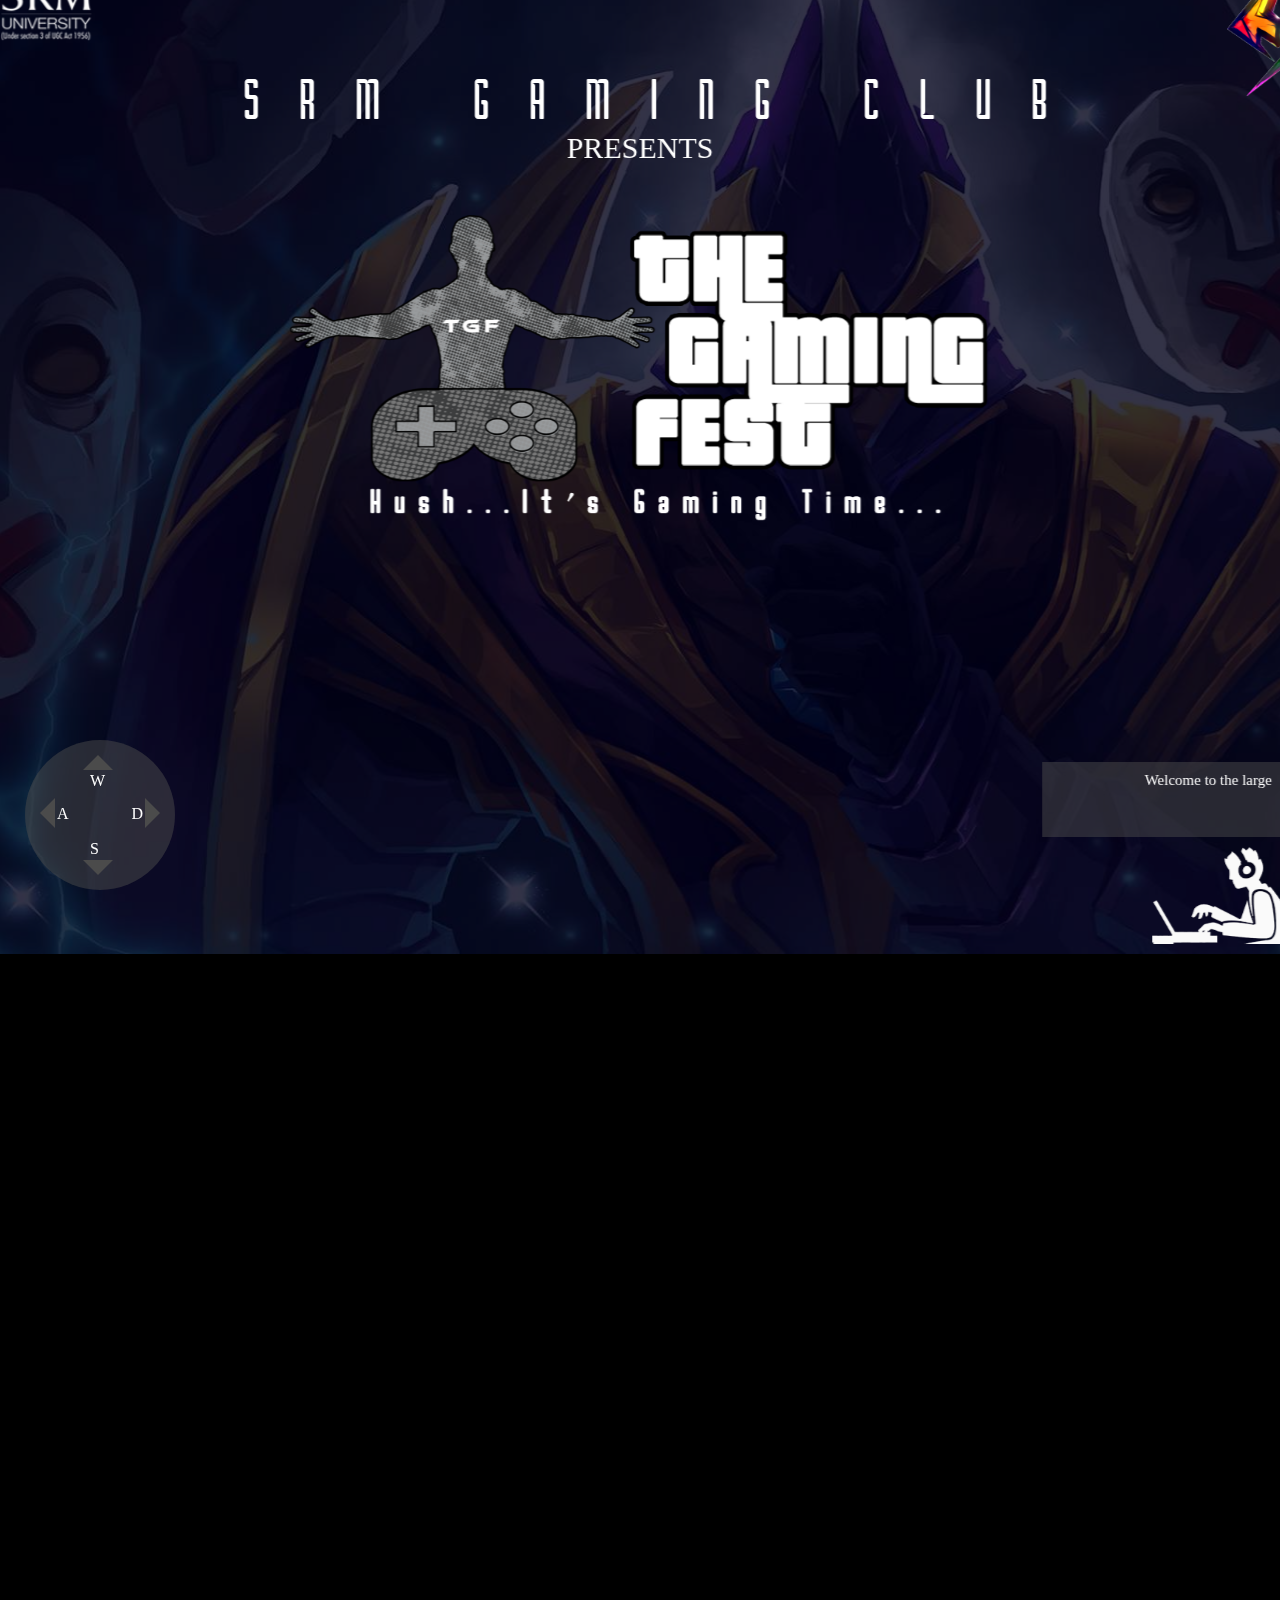
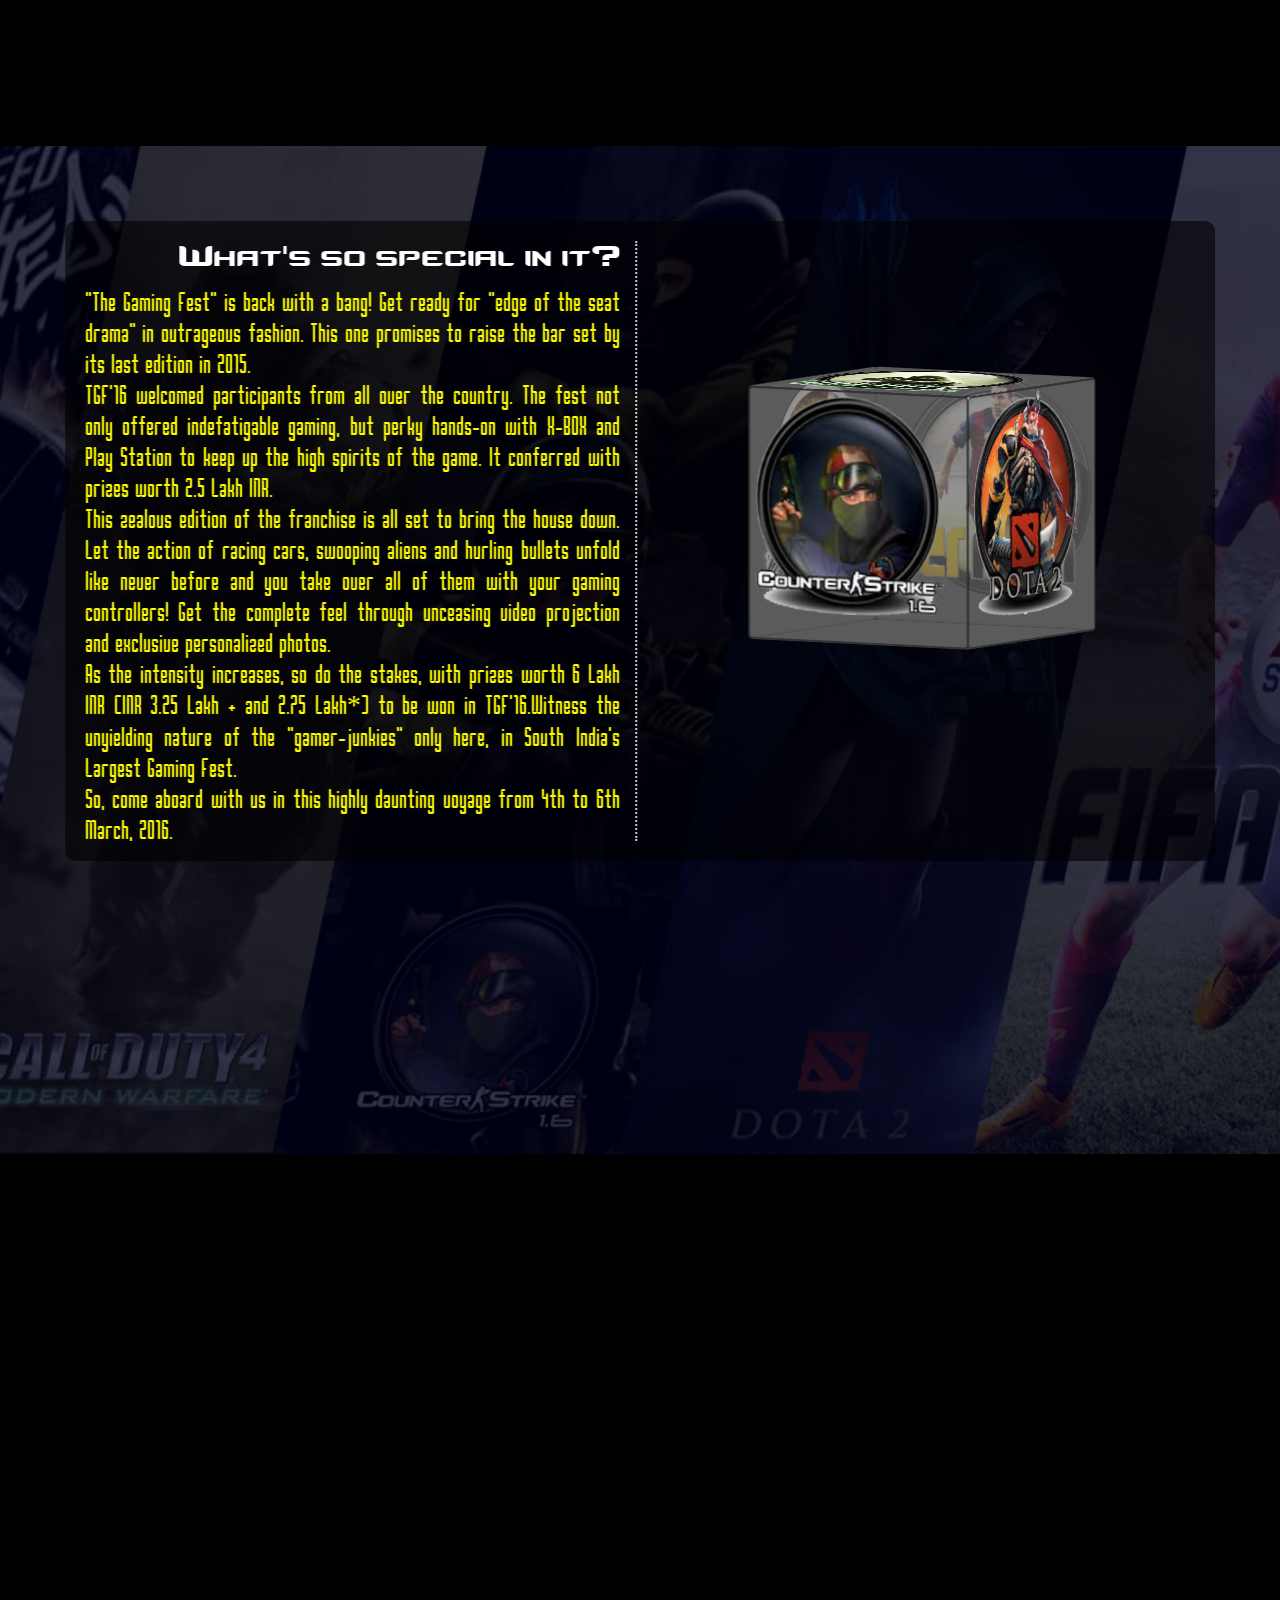
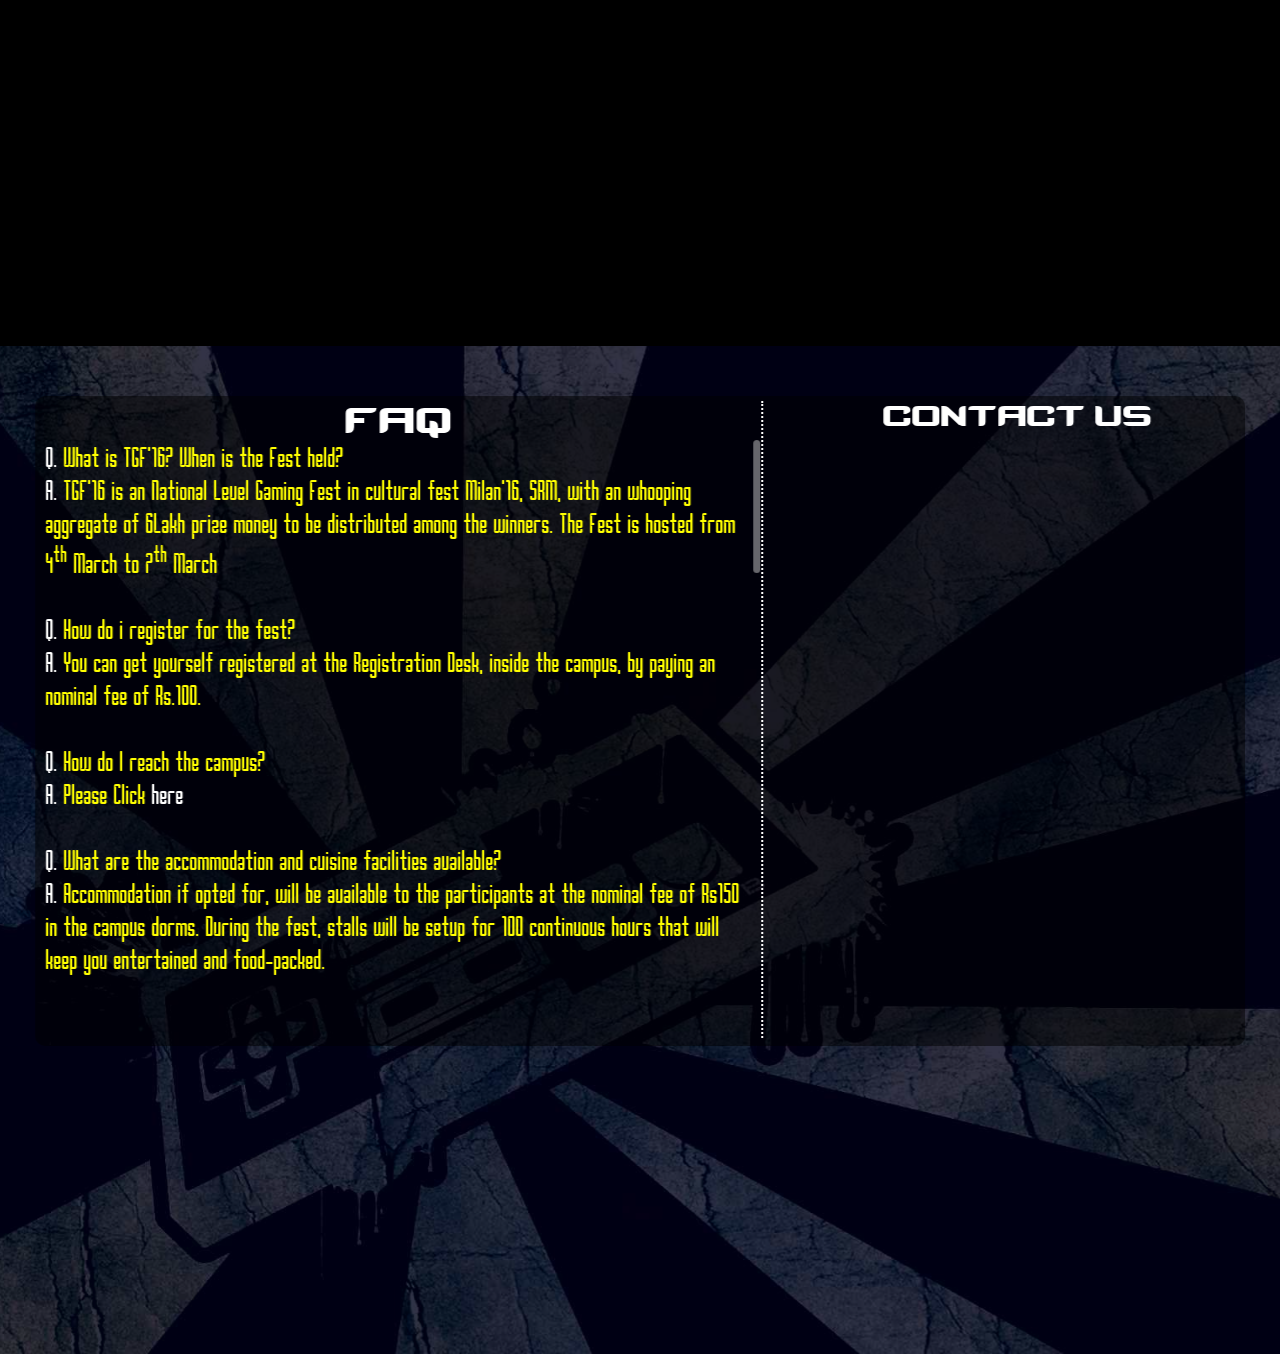
==== commit 65f3b6fe: "final phase" ====
--- a/index.html
+++ b/index.html
@@ -4,6 +4,7 @@
 <meta name="viewport" content="width=1024" />
 	<title>THE GAMING FEST'16</title>
 	<link rel="stylesheet" type="text/css" href="./css/index.css">
+	<link rel="shortcut icon" type="image/png" href="./imgs/tgf_icon.png">
 	<script type="text/javascript" src="./js/jquery.min.js"></script>
 	<script type="text/javascript" src="./js/typed.js"></script>
 	<script type="text/javascript" src="./js/jquery.slimscroll.min.js"></script>
@@ -13,7 +14,7 @@
 		$(".step").css("height",1.12*window.innerHeight);
 		$(".step").css("width",1.12*window.innerWidth);
 		rotateCube();
-		$("#contact_left ul").slimScroll({width:"100%",height:"95%"});
+		$("#contact_left ul").slimScroll({width:"100%",height:"95%",alwaysVisible:true,color:'#fff'});
 	});
 	</script>
 	
@@ -37,7 +38,7 @@
 			<div class='black_cover'></div>
 			<div id='guide'>
 				<div id='guide_callout'>
-					This is guid callout
+					Welcome to the largest gaming fest of South India
 				</div>
 				<div id='guid_img'><img src="./imgs/gamer_white.png"></div>
 			</div>
@@ -72,6 +73,9 @@
 			<table class='menu_table' border="1px">
 				<tr>
 					<td>
+						<div class='game_small_img'>
+							<img src="./imgs/cs_small.jpg">
+						</div>
 					</td>
 					<td>
 						<span class='game_name menu_items' id='game1_title'>Counter Strike 1.6</span>
@@ -79,7 +83,6 @@
 						<ul class='menu'>
 							<li class='menu_items' id='game1_1'>prize pool</li>
 							<li class='menu_items' id='game1_2'>rules</li>
-							<li class='menu_items' id='game1_3'>event details</li>
 						</ul>
 					</td>
 					<td >
@@ -108,9 +111,7 @@
 										<li>Starting money would be $800</li>
 									</ul>
 								</li>
-								<li class='deactive' id='game1_3_content'>
-									event details
-								</li>
+								
 							</ul>
 						</div>
 					</td>
@@ -122,7 +123,9 @@
 			<table class='menu_table' border=1px>
 				<tr>
 					<td>
-
+						<div class='game_small_img'>
+							<img src="./imgs/cod_small.jpg">
+						</div>
 					</td>
 					<td>
 						<span class='game_name menu_items' id='game1_title'>Call of Duty 4 - Modern Warfare</span>
@@ -130,7 +133,6 @@
 						<ul class="menu">
 							<li class="menu_items" id='game-1_1'>prize pool</li>
 							<li class='menu_items' id='game-1_2'>rules</li>
-							<li class='menu_items' id='game-1_3'>event details</li>
 						</ul>
 					<td>
 						<div class='game_content'>
@@ -158,9 +160,6 @@
 										<li>Bomb Timer is 45 seconds</li>
 									</ul>
 								</li>
-								<li class='deactive' id='game-1_3_content'>
-									event details
-								</li>
 							</ul>
 						</div>
 					</td>
@@ -173,7 +172,9 @@
 			<table class='menu_table' border="1px">
 				<tr>
 					<td>
-						
+						<div class='game_small_img'>
+							<img src="./imgs/nfs_small.jpg">
+						</div>	
 					</td>
 					<td>
 						<span class='game_name menu_items' id='game2_title'>NFS Most Wanted</span>
@@ -181,7 +182,6 @@
 						<ul class='menu'>
 							<li class='menu_items' id='game2_1'>prize pool</li>
 							<li class='menu_items' id='game2_2'>rules</li>
-							<li class='menu_items' id='game2_3'>event details</li>
 						</ul>
 					</td>
 					<td>
@@ -218,10 +218,6 @@
 										<li>Performance Matching: On</li>
 										<li>Minimum Players : 4</li>
 									</ul>
-
-								</li>
-								<li class='deactive' id='game2_3_content'>
-									event details
 								</li>
 							</ul>
 							
@@ -235,7 +231,9 @@
 			<table class='menu_table' border="1px">
 				<tr>
 					<td>
-						
+						<div class='game_small_img'>
+							<img src="./imgs/dota_small.jpg">
+						</div>
 					</td>
 					<td>
 						<span class='game_name menu_items' id='game-2_title'>DOTA 2</span>
@@ -243,7 +241,6 @@
 						<ul class='menu'>
 							<li class='menu_items' id='game-2_1'>prize pool</li>
 							<li class='menu_items' id='game-2_2'>rules</li>
-							<li class='menu_items' id='game-2_3'>event details</li>
 						</ul>
 					</td>
 					<td>
@@ -268,11 +265,7 @@
 										<li>If a team player is missing before the match starts the team will have to find a substitute within 10-15 mins or else they will be disqualified</li>
 									</ul>
 								</li>
-								<li class='deactive' id='game-2_3_content'>
-									event details
-								</li>
-							</ul>
-							
+							</ul>							
 						</div>
 					</td>
 				</tr>
@@ -283,7 +276,9 @@
 			<table class='menu_table' border="1px">
 				<tr>
 					<td>
-						
+						<div class='game_small_img'>
+							<img src="./imgs/fifa_small.jpg">
+						</div>
 					</td>
 					<td>
 						<span class='game_name menu_items' id='game3_title'>FIFA '15</span>
@@ -291,7 +286,6 @@
 						<ul class='menu'>
 							<li class='menu_items' id='game3_1'>prize pool</li>
 							<li class='menu_items' id='game3_2'>rules</li>
-							<li class='menu_items' id='game3_3'>event details</li>
 						</ul>
 					</td>
 					<td>
@@ -320,12 +314,8 @@
 										<li>Custom formations are not permitted. However custom tactics and set pieces are available</li>
 									</ul>
 								</li>
-								<li class='deactive' id='game3_3_content'>
-									event details
-								</li>
 							</ul>
-						</div>
-						
+						</div>						
 					</td>
 				</tr>				
 			</table>
@@ -338,7 +328,7 @@
 					<div>
 						"The Gaming Fest" is back with a bang! Get ready for "edge of the seat drama" in outrageous fashion. This one promises to raise the bar set by its last edition in 2015.
 						<br>
-						TGF'15 welcomed participants from all over the country. The fest not only offered indefatigable gaming, but perky hands-on with X-BOX and Play Station to keep up the high spirits of the game. It conferred with prizes worth 2.5 Lakh INR.
+						TGF'16 welcomed participants from all over the country. The fest not only offered indefatigable gaming, but perky hands-on with X-BOX and Play Station to keep up the high spirits of the game. It conferred with prizes worth 2.5 Lakh INR.
 						<br>
 						This zealous edition of the franchise is all set to bring the house down. Let the action of racing cars, swooping aliens and hurling bullets unfold like never before and you take over all of them with your gaming controllers! Get the complete feel through unceasing video projection and exclusive personalized photos.
 						<br>
@@ -383,14 +373,14 @@
 				<div id='contact_left' class='contact_children'>
 					<div class='head' id='faq_head'>FAQ</div>
 					<ul>
-						<li><span>Q.</span> What is TGF'15? When is the Fest held?</li>
-						<li><span>A.</span> TGF'15 is an National Level Gaming Fest in cultural fest Milan'15, SRM, with an whooping aggregate of 2.5Lakh prize money to be distributed among the winners. The Fest is hosted from 29th January to 31st January, inaugurating at 11 AM on 29th January.</li>
+						<li><span>Q.</span> What is TGF'16? When is the Fest held?</li>
+						<li><span>A.</span> TGF'16 is an National Level Gaming Fest in cultural fest Milan'16, SRM, with an whooping aggregate of 6Lakh prize money to be distributed among the winners. The Fest is hosted from 4<sup>th</sup> March to 7<sup>th</sup> March</li>
 						<br>
 			        	<li><span>Q.</span> How do i register for the fest?</li>
 						<li><span>A.</span> You can get yourself registered at the Registration Desk, inside the campus, by paying an nominal fee of Rs.100.</li>
 						<br>
 			            <li><span>Q.</span> How do I reach the campus?</li>
-						<li><span>A.</span> Please Click <a href="https://www.google.co.in/maps/place/SRM+Hotel/@12.8238484,80.0417975,17z/data=!4m6!1m3!3m2!1s0x3a52f70d37c35faf:0x150be8ecf0c8f817!2sSRM!3m1!1s0x0000000000000000:0xa80fefd600a7db0c">here</a></li>
+						<li><span>A.</span> Please Click <a href="https://www.google.co.in/maps/place/SRM+Hotel/@12.8238484,80.0417975,17z/data=!4m6!1m3!3m2!1s0x3a52f70d37c35faf:0x150be8ecf0c8f817!2sSRM!3m1!1s0x0000000000000000:0xa80fefd600a7db0c" target="_blank">here</a></li>
 						<br>
 						<li><span>Q.</span> What are the accommodation and cuisine facilities available?</li>
 						<li><span>A.</span> Accommodation if opted for, will be available to the participants at the nominal fee of Rs150 in the campus dorms. During the fest, stalls will be setup for 100 continuous hours that will keep you entertained and food-packed.</li>
@@ -411,10 +401,10 @@
 			         	<li><span>A.</span> In any circumstances, if you lose you registration card, you would have to re-register yourself in order to advance in the game if any.</li>
 			         	<br>
 						<li><span>Q.</span> What are the timings of matches?</li>
-			         	<li><span>A.</span> The Event inaugurates at 11AM on 29th January. Any delay, if any, would be because of some internal problems. Participants are requested to co-operate with same. </li>
+			         	<li><span>A.</span> The Event inaugurates at 11AM on 4th March. Any delay, if any, would be because of some internal problems. Participants are requested to co-operate with same. </li>
 			         	<br>
 						<li><span>Q.</span> How will I be engaged between my games?</li>
-			         	<li><span>A.</span> Since The Fest runs at an stretch of 100 hours, there will be cultural fests, non-technical events, pro-shows etc to keep you entertained. You can further enjoy freebies on XBOX, Playstation etc . You can further sooth your eyes by watching the top games projected on various screens around the campus.</li>
+			         	<li><span>A.</span> Since The Fest runs at an stretch of 5 days, there will be cultural fests, non-technical events, pro-shows etc to keep you entertained. You can further enjoy freebies on XBOX, Playstation etc . You can further sooth your eyes by watching the top games projected on various screens around the campus.</li>
 						<br>
 						<li><span>Q.</span> How will I be informed about my fixtures?</li>
 			         	<li><span>A.</span> Your fixtures details will be sent to your contact details so the participants are requested to keep themselves updated to their contact detail or they may miss the action. Be in touch with event coordinator.</li>
@@ -423,7 +413,12 @@
 			         	<li><span>A.</span> In case of any discrepancy, you are requested to inform the event coordinator immediately and they will look into the matter to solve the problem.</li>
 					</ul>
 				</div>
-				<div id='contact_right' class='contact_children'></div>
+				<div id='contact_right' class='contact_children'>
+					<div class='head' id='contact_head'>
+						CONTACT US
+					</div>
+
+				</div>
 			</div>
 		</div>
 	</div>
--- a/css/index.css
+++ b/css/index.css
@@ -1,8 +1,5 @@
 @font-face{font-family: cs; src:url("../fonts/cs_regular.ttf");}
 @font-face{font-family: borg; src:url("../fonts/Borg.ttf");}
-@font-face{font-family: keys; src:url("../fonts/TypeKeysFilled.ttf");}
-
-
 html{background-color: #000; }
 *{margin:0px; padding:0px;}
 .step{color:#fff; font-size: 40px;}
@@ -64,7 +61,7 @@
 #guide{position: fixed; bottom:0px; right:75px; text-align: right;}
 #guid_img{width:130px; height:auto; margin-left: auto;}
 #guide img{width:100%; height: auto;}
-#guide_callout{height:55px; width:180px; background-color: rgba(75,75,75,0.5); font-size: 15px; margin-bottom: 10px; padding:10px;}
+#guide_callout{height:55px; width:220px; background-color: rgba(75,75,75,0.5); font-size: 15px; margin-bottom: 10px; padding:10px;font-family: "calibri";}
 
 .help{position: fixed; left:25px; bottom:10px;}
 .help_circle{height: 150px; width: 150px; border-radius: 50%; background-color: rgba(75,75,75,0.5);}
@@ -103,6 +100,8 @@
 .deactive{display: none;}
 .content_head{color:#79FDF3;}
 .game_rules ul{margin-left: 20px; font-size: 17px;}
+.game_small_img{margin-left: 10%; width: 80%;}
+.game_small_img img{height: 100%; width: 100%;}
 /*.menu_table td:nth-child(2){width: 50%;}
 .menu_table td:nth-child(3){width: 30%;}*/
 
@@ -144,9 +143,9 @@
 
 #contact_box{position: relative; margin:0px auto; width:1210px; height:650px; background-color:rgba(0,0,0,0.5); border-radius: 10px; top:50px;}
 .contact_children{height:98%;margin-top: 5px;}
-#contact_left{float: left; width:70%; border-right-width: 2px; border-right-style: dotted; border-right-color: #fff;}
+#contact_left{float: left; width:60%; border-right-width: 2px; border-right-style: dotted; border-right-color: #fff;}
 #contact_left ul{font-family: borg; font-size: 30px; color:yellow; margin-left: 10px; padding-right: 10px;}
-#contact_left ul li{margin-right: 10px;}
+#contact_left ul li{margin-right: 10px;width: 96%;}
 #contact_left ul li a{color: #fff; text-decoration: none;}
 #contact_left ul li span{color:#fff;}
 #contact_right{float: right; width:30%;}
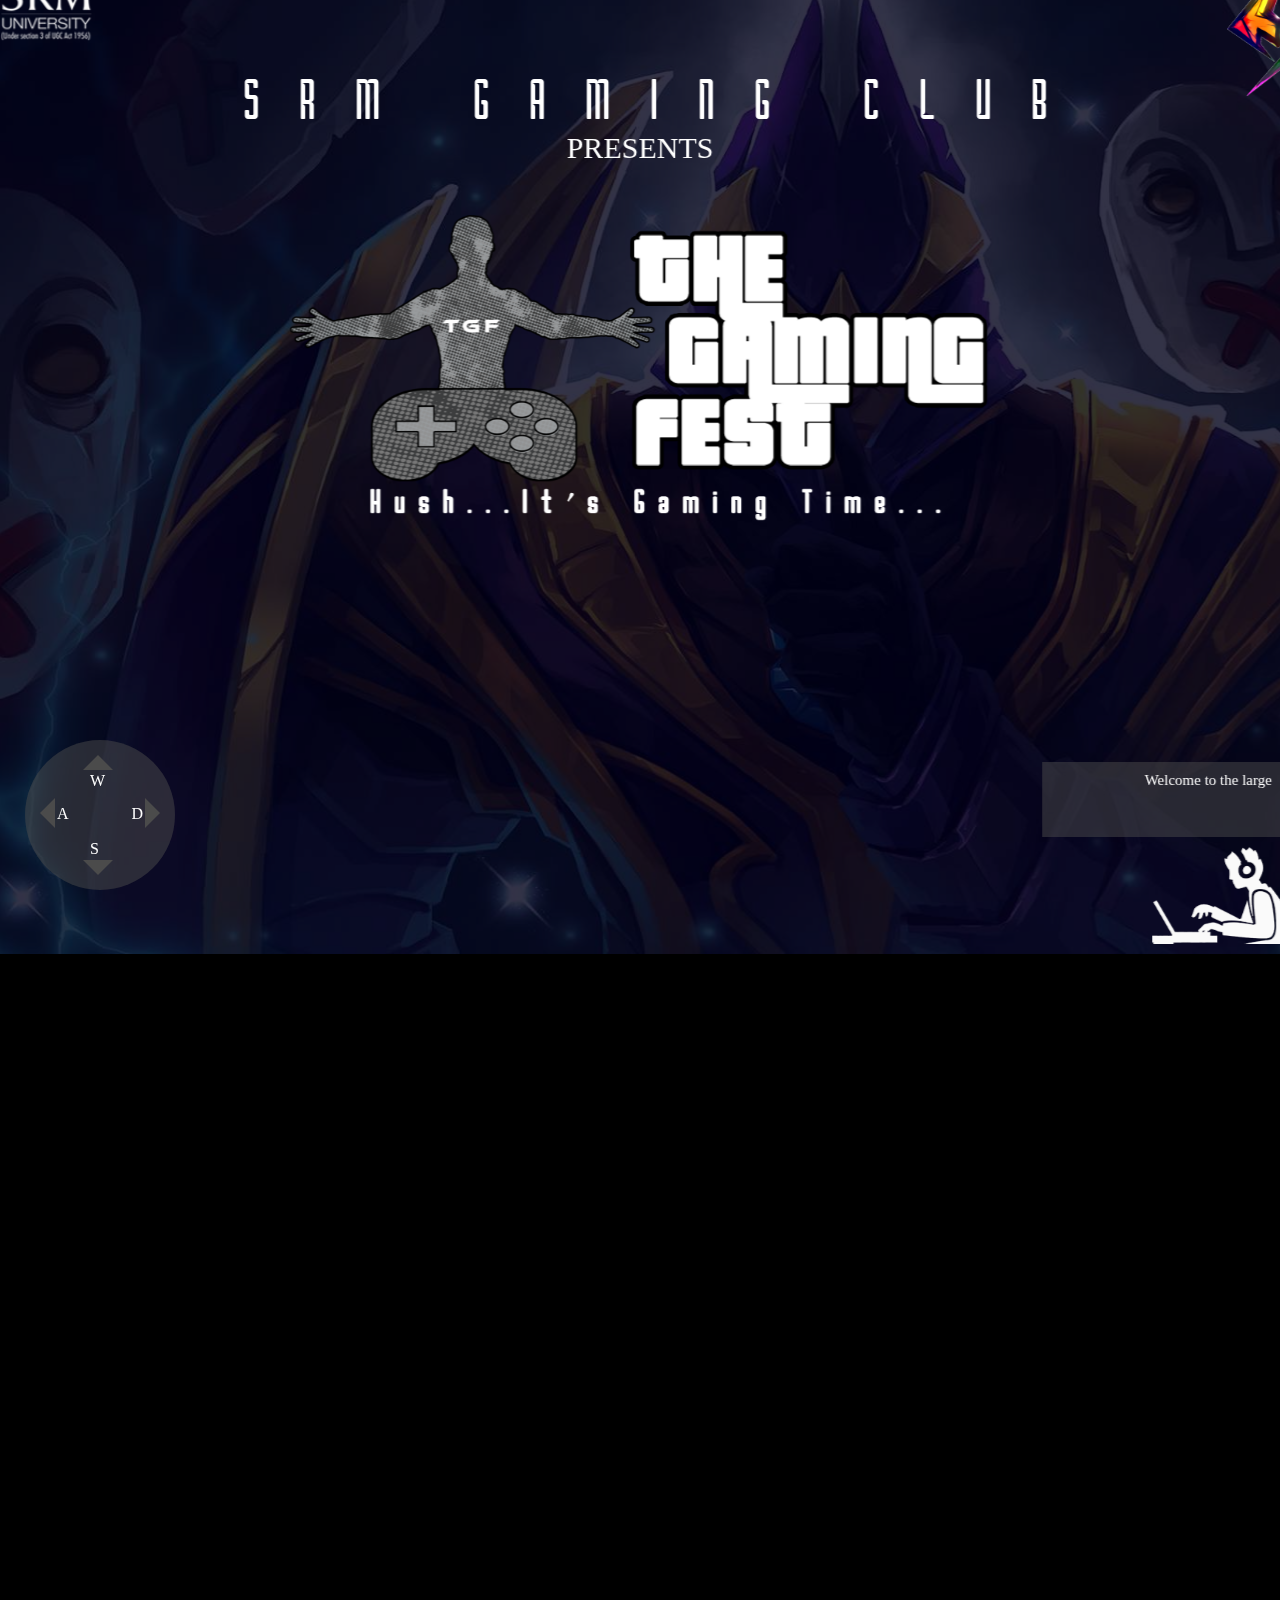
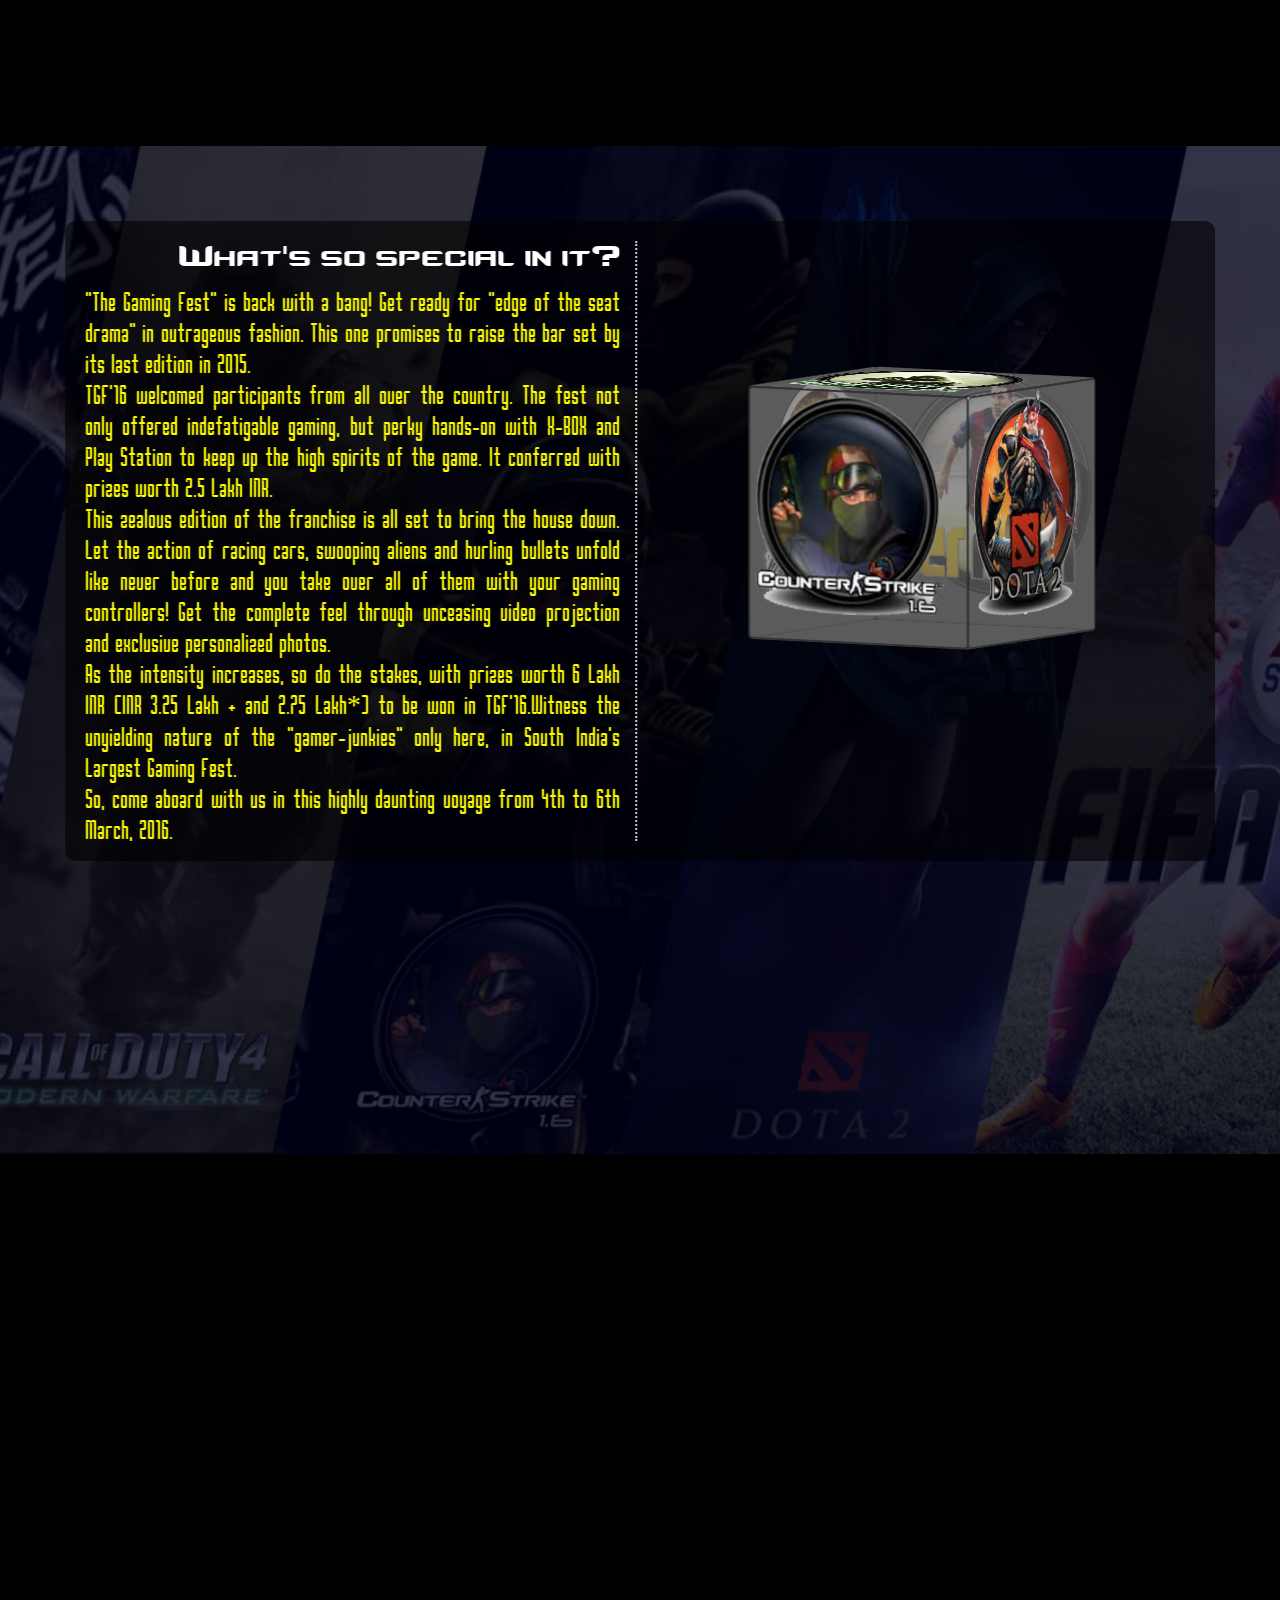
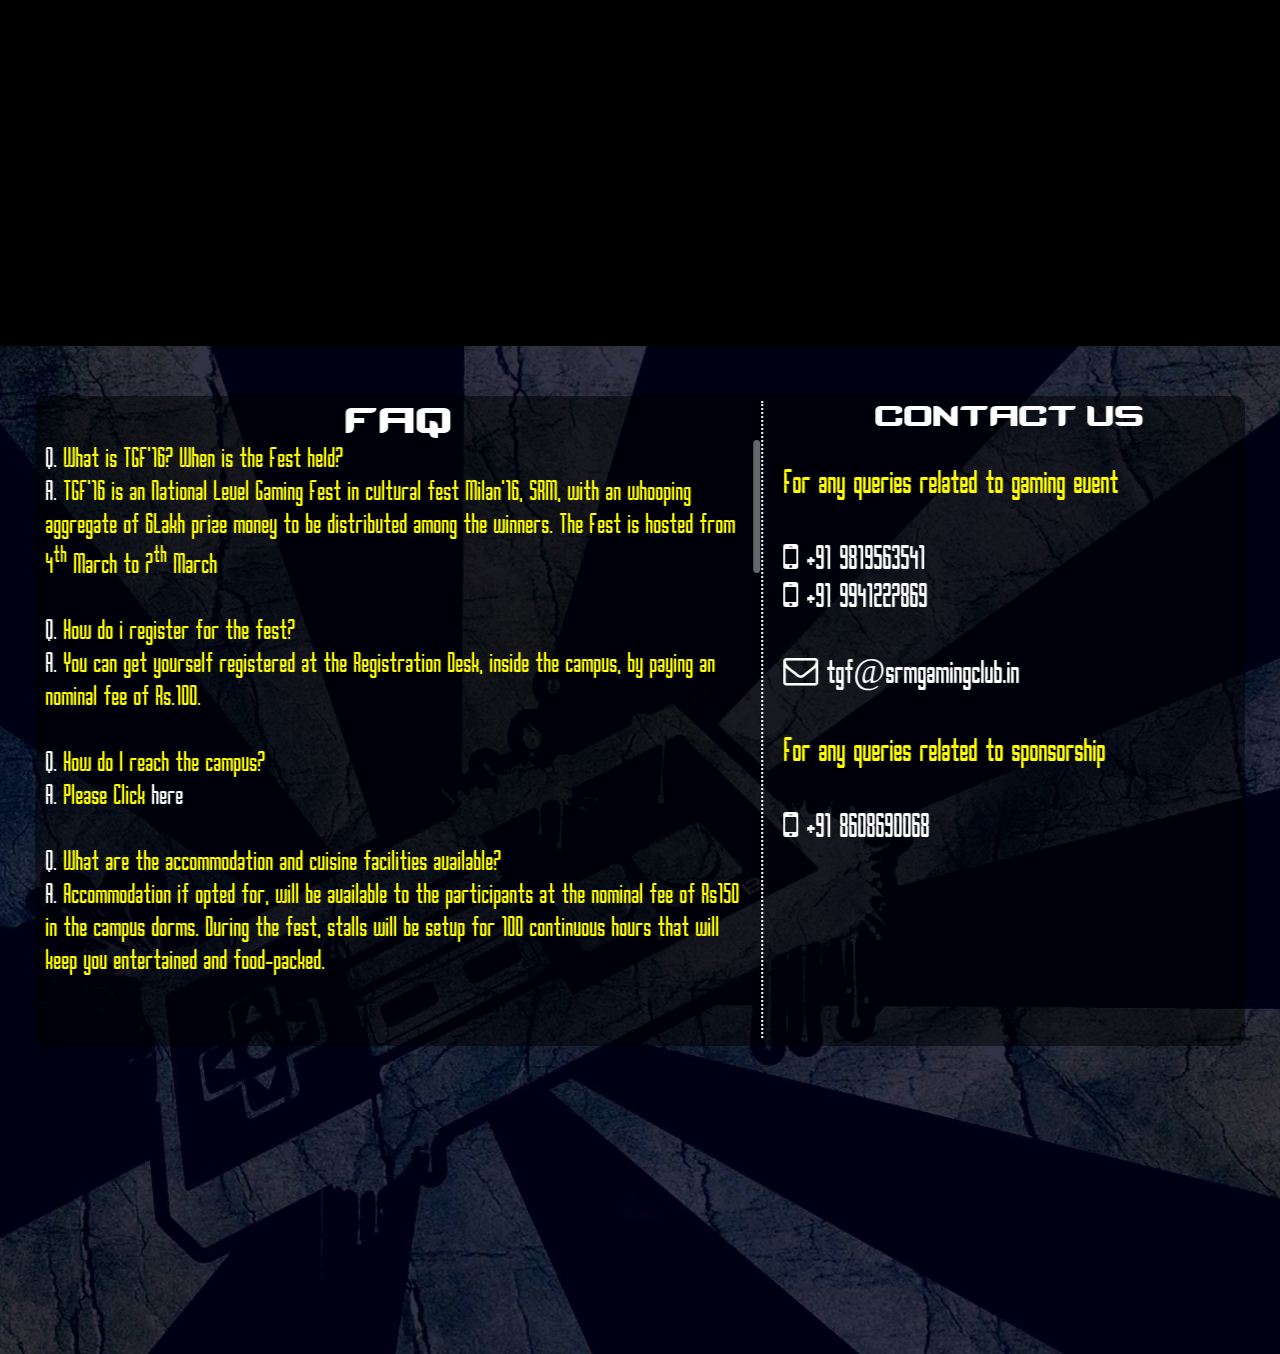
==== commit de63b1b5: "completed contact details" ====
--- a/index.html
+++ b/index.html
@@ -5,6 +5,7 @@
 	<title>THE GAMING FEST'16</title>
 	<link rel="stylesheet" type="text/css" href="./css/index.css">
 	<link rel="shortcut icon" type="image/png" href="./imgs/tgf_icon.png">
+	<link rel="stylesheet" href="https://maxcdn.bootstrapcdn.com/font-awesome/4.5.0/css/font-awesome.min.css">
 	<script type="text/javascript" src="./js/jquery.min.js"></script>
 	<script type="text/javascript" src="./js/typed.js"></script>
 	<script type="text/javascript" src="./js/jquery.slimscroll.min.js"></script>
@@ -417,6 +418,18 @@
 					<div class='head' id='contact_head'>
 						CONTACT US
 					</div>
+					<div id='contact_details'>
+						<p class='yellow'>For any queries related to gaming event</p>
+						<br>
+						<p class="white"><i class="fa fa-mobile"></i> +91 9819563541</p>
+						<p class='white'><i class='fa fa-mobile'></i> +91 9941227869</p>
+						<br>
+						<p><i class="fa fa-envelope-o"></i> tgf@srmgamingclub.in</p>
+						<br>
+						<p class='yellow'>For any queries related to sponsorship</p>
+						<br>
+						<p class="white"><i class="fa fa-mobile"></i> +91 8608690068</p>
+					</div>
 
 				</div>
 			</div>
--- a/css/index.css
+++ b/css/index.css
@@ -148,7 +148,11 @@
 #contact_left ul li{margin-right: 10px;width: 96%;}
 #contact_left ul li a{color: #fff; text-decoration: none;}
 #contact_left ul li span{color:#fff;}
-#contact_right{float: right; width:30%;}
+#contact_right{float: right; width:39%;}
+#contact_head{display: table; margin:0px auto;}
+#contact_details{font-family: borg; margin-top:30px; font-size: 35px; margin-left: 10px;}
+#contact_details .yellow{color:yellow;}
+#contact_details .white{color:#fff;}
 #faq_head{margin:0px auto; font-size: 50px;}
 /*#ansh{position: fixed; height: 0px; width: 0px; top:100px; left:200px;z-index: 1000;
 	border:1px solid black;
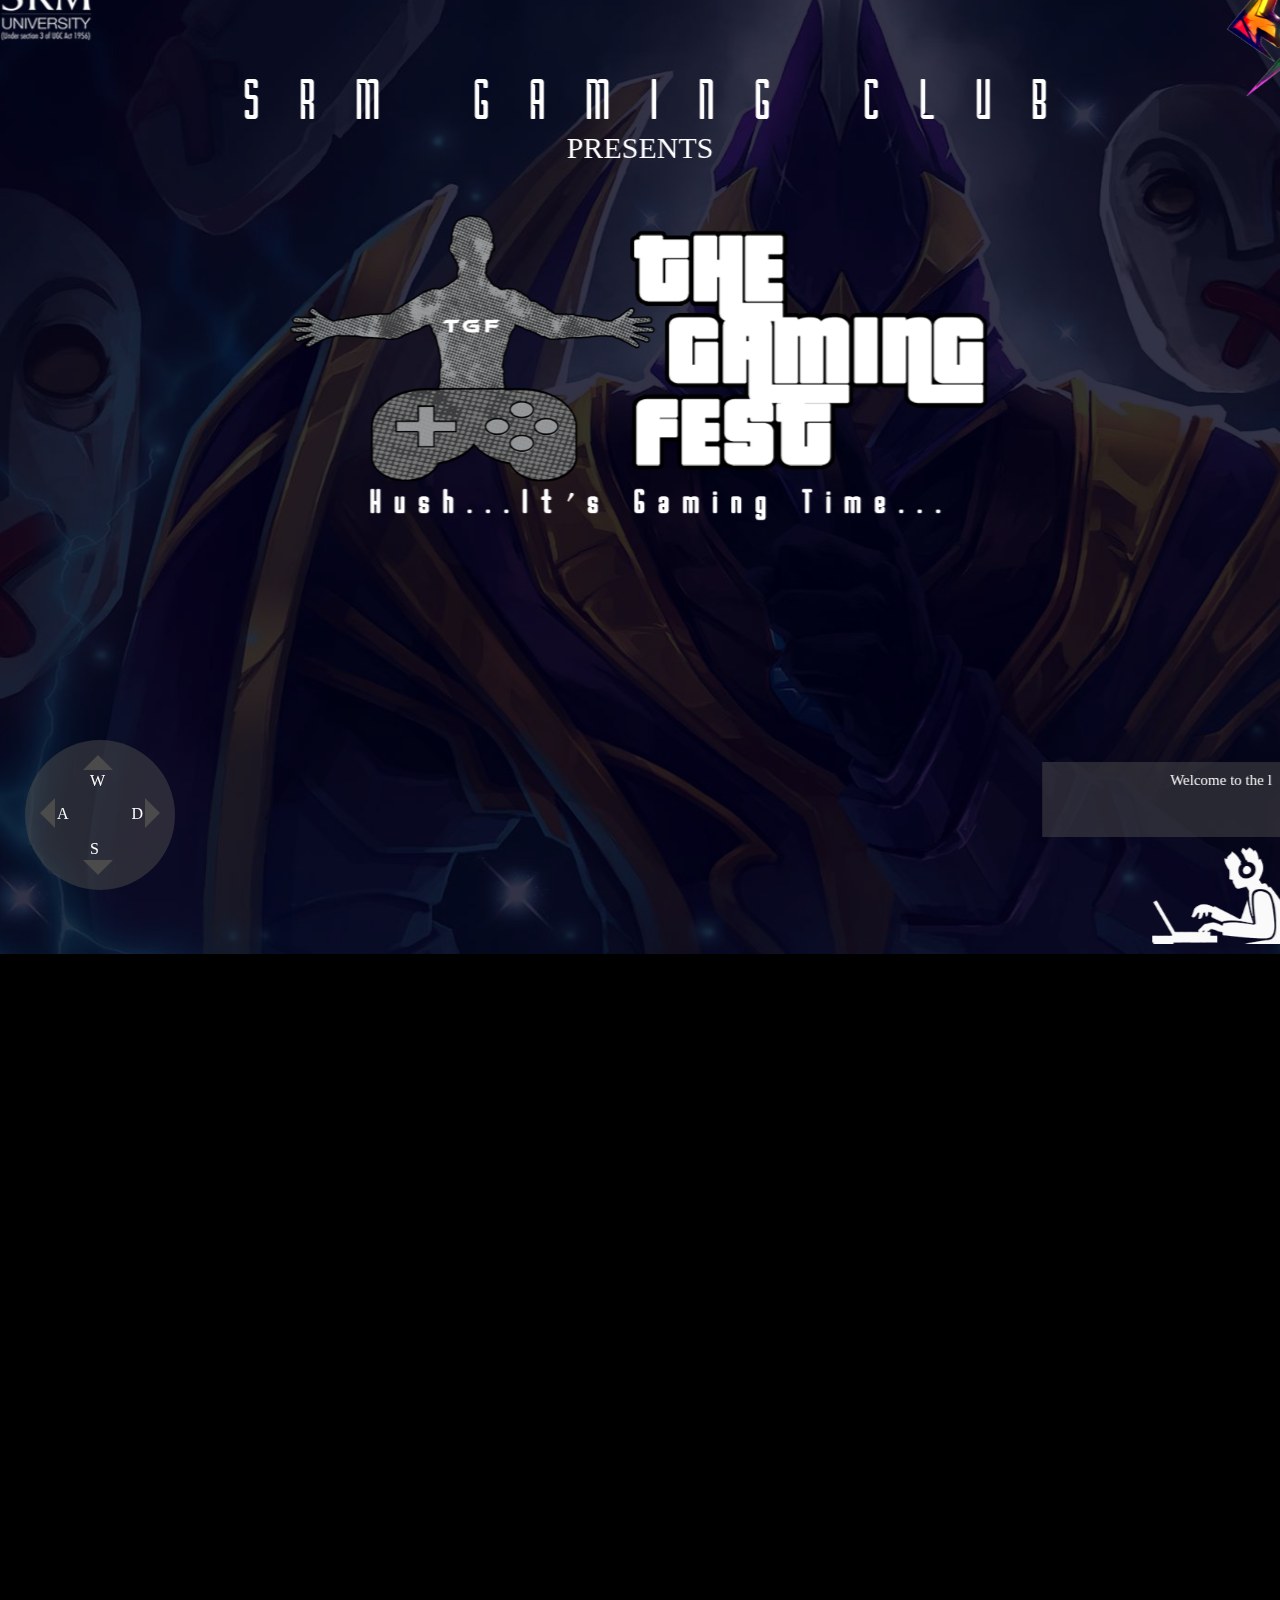
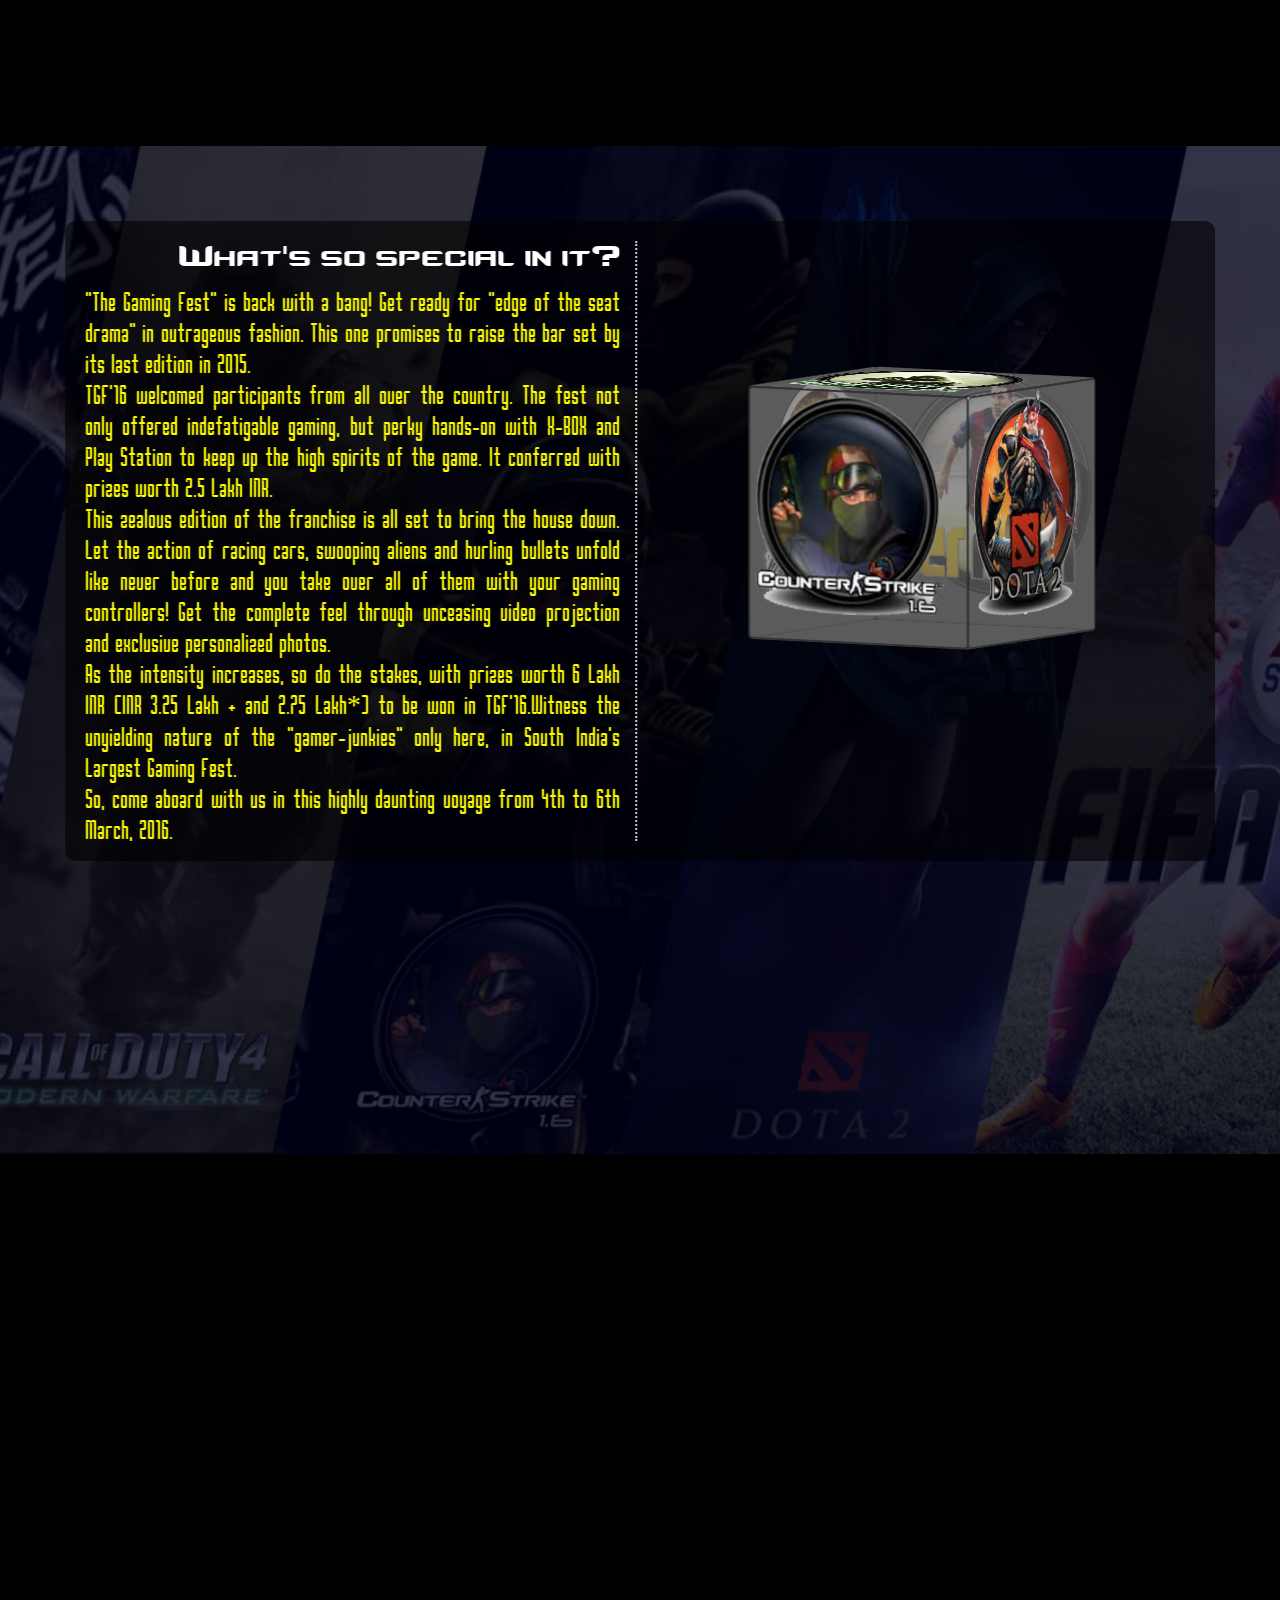
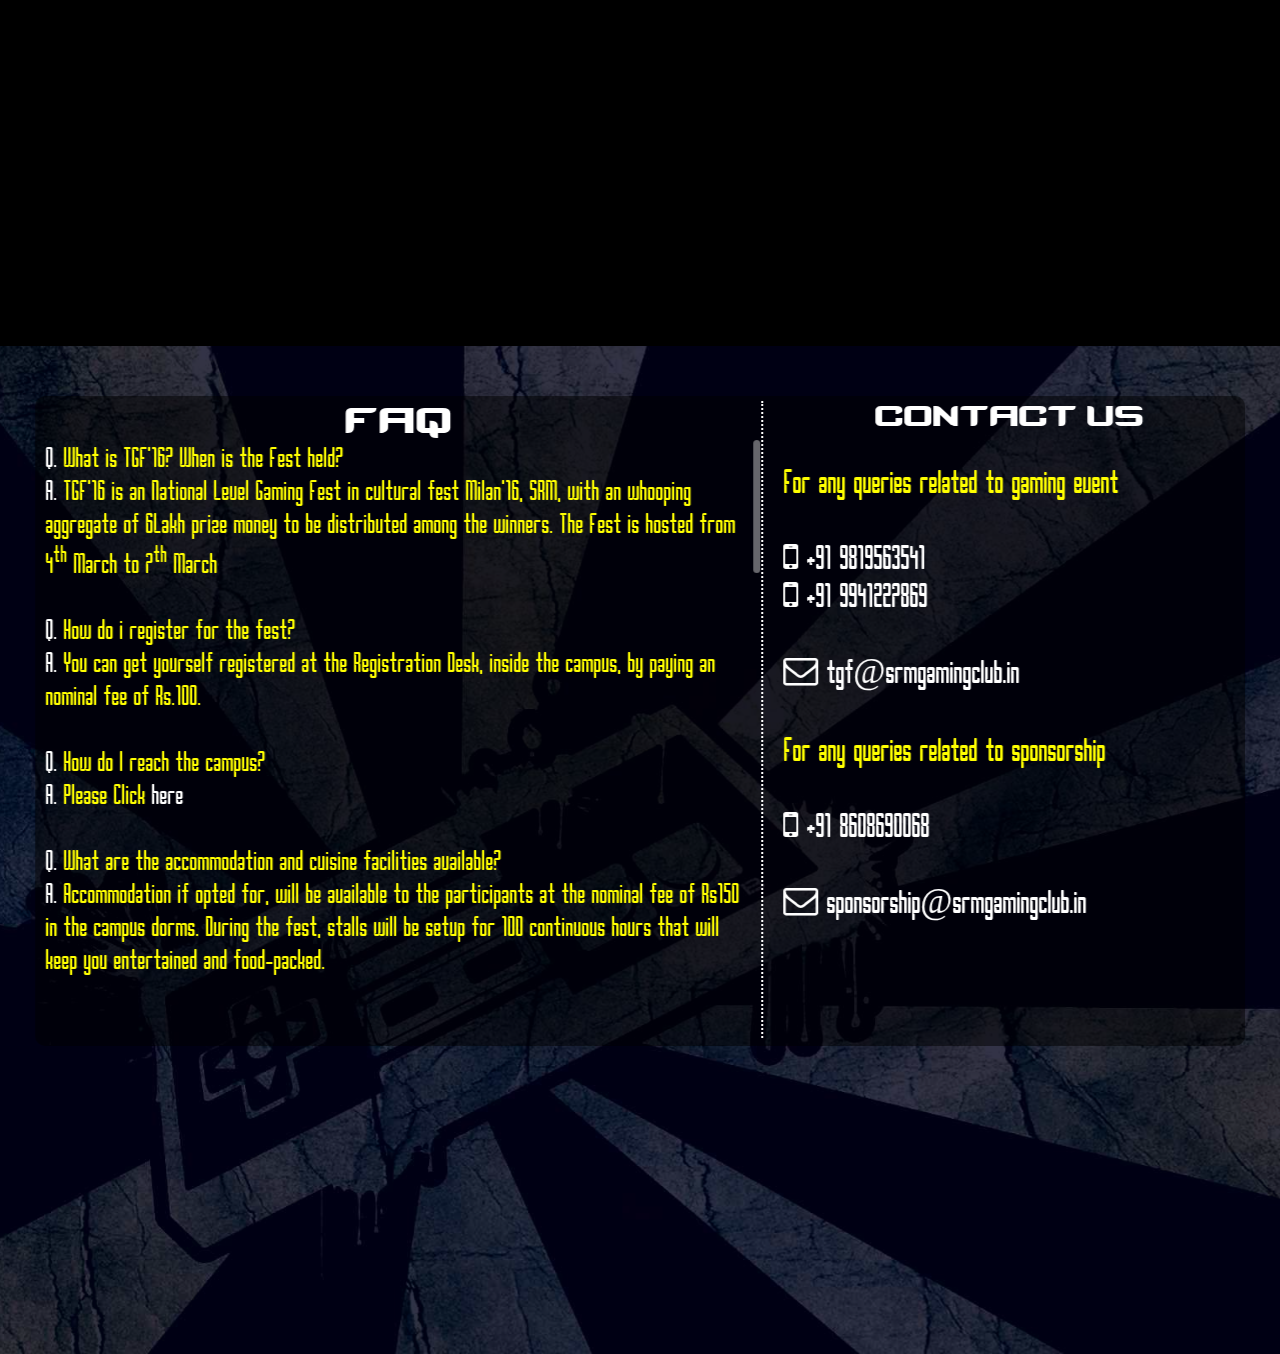
==== commit 98052681: "sponsorship mail added" ====
--- a/index.html
+++ b/index.html
@@ -429,6 +429,8 @@
 						<p class='yellow'>For any queries related to sponsorship</p>
 						<br>
 						<p class="white"><i class="fa fa-mobile"></i> +91 8608690068</p>
+						<br>
+						<p><i class="fa fa-envelope-o"></i> sponsorship@srmgamingclub.in</p>
 					</div>
 
 				</div>
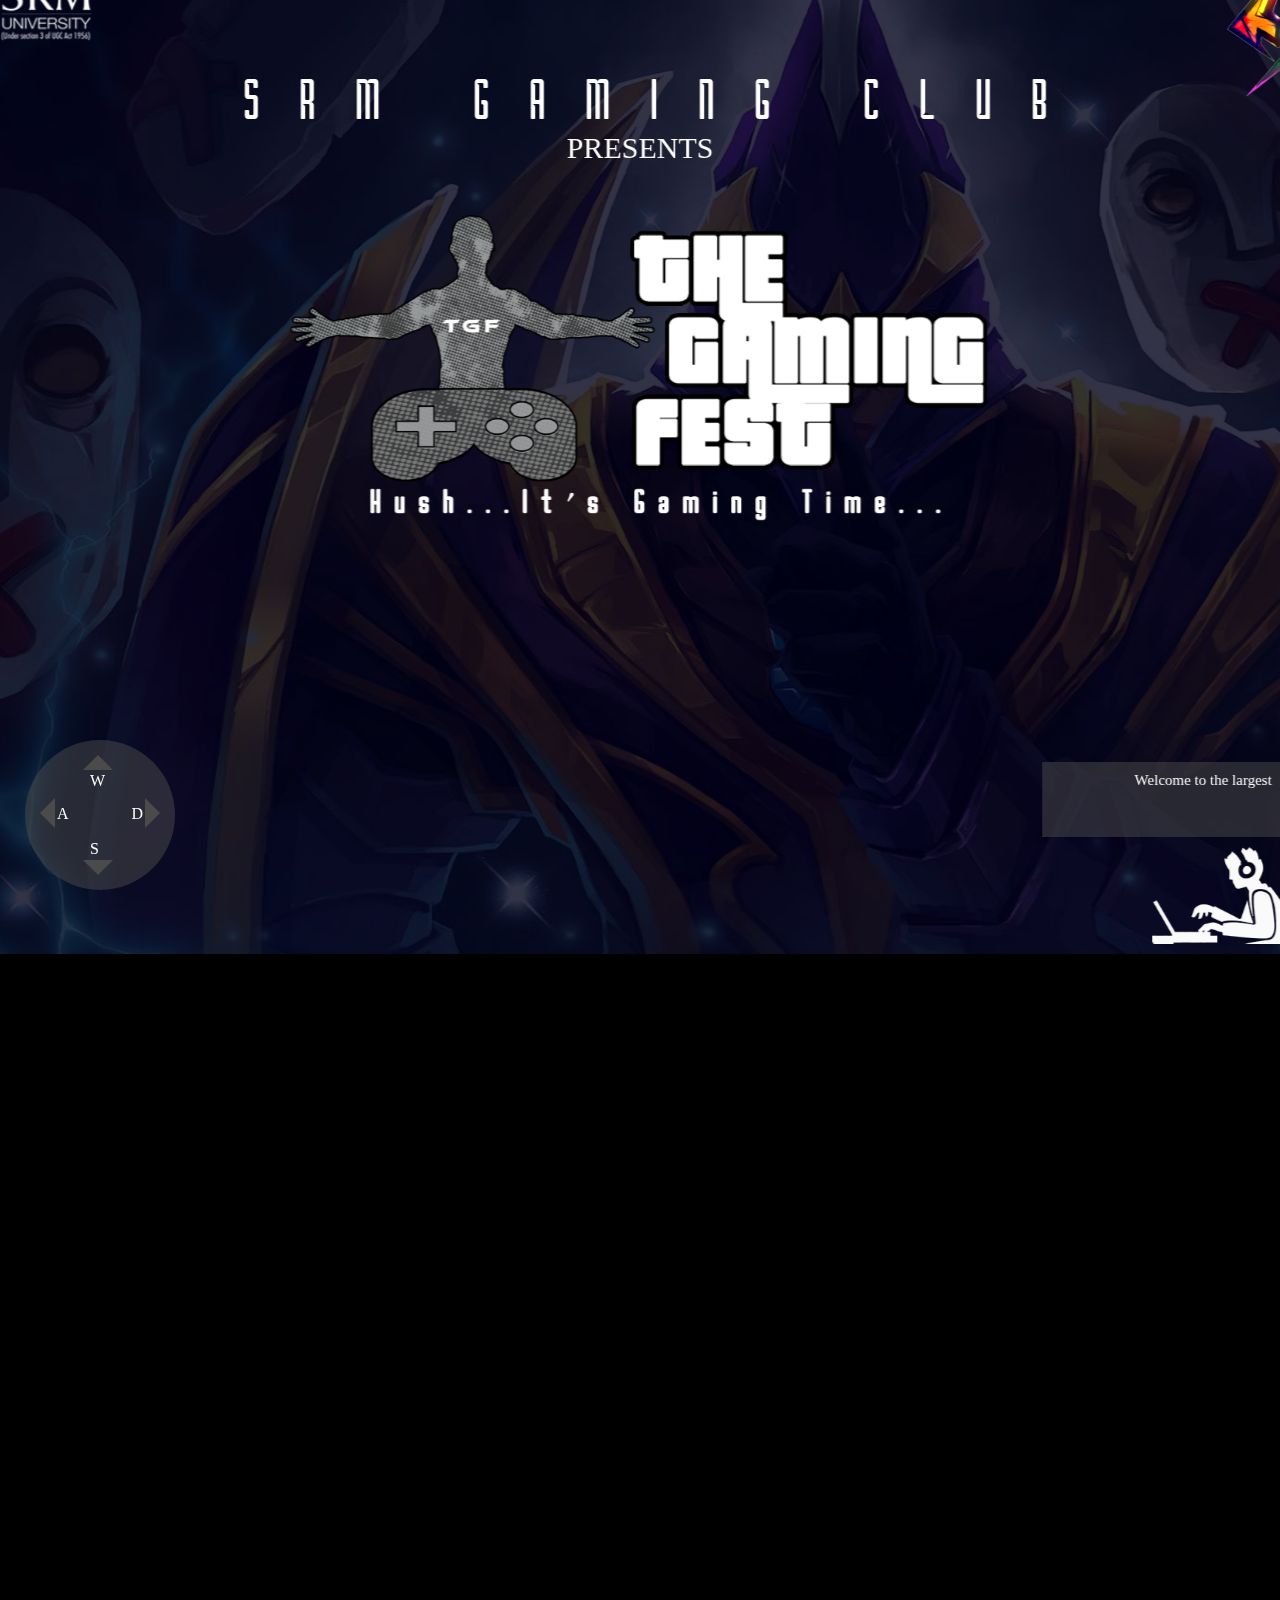
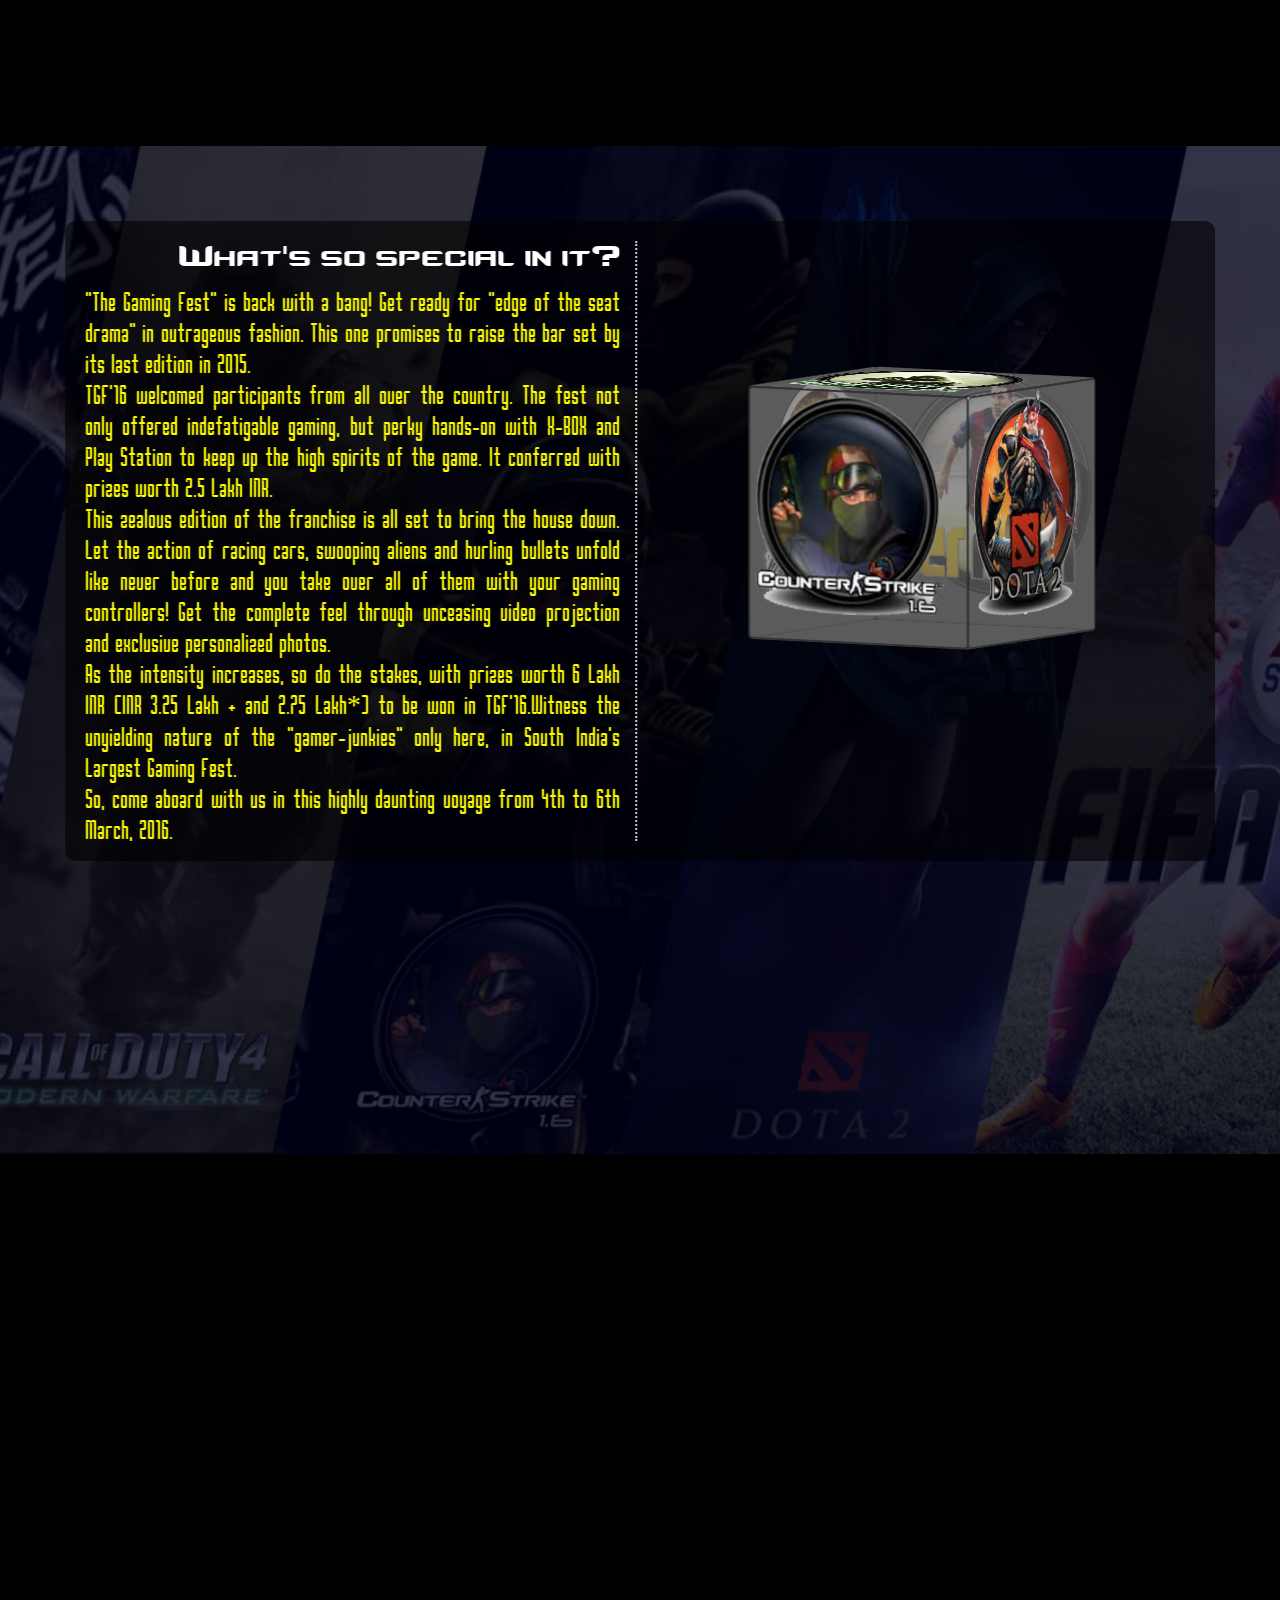
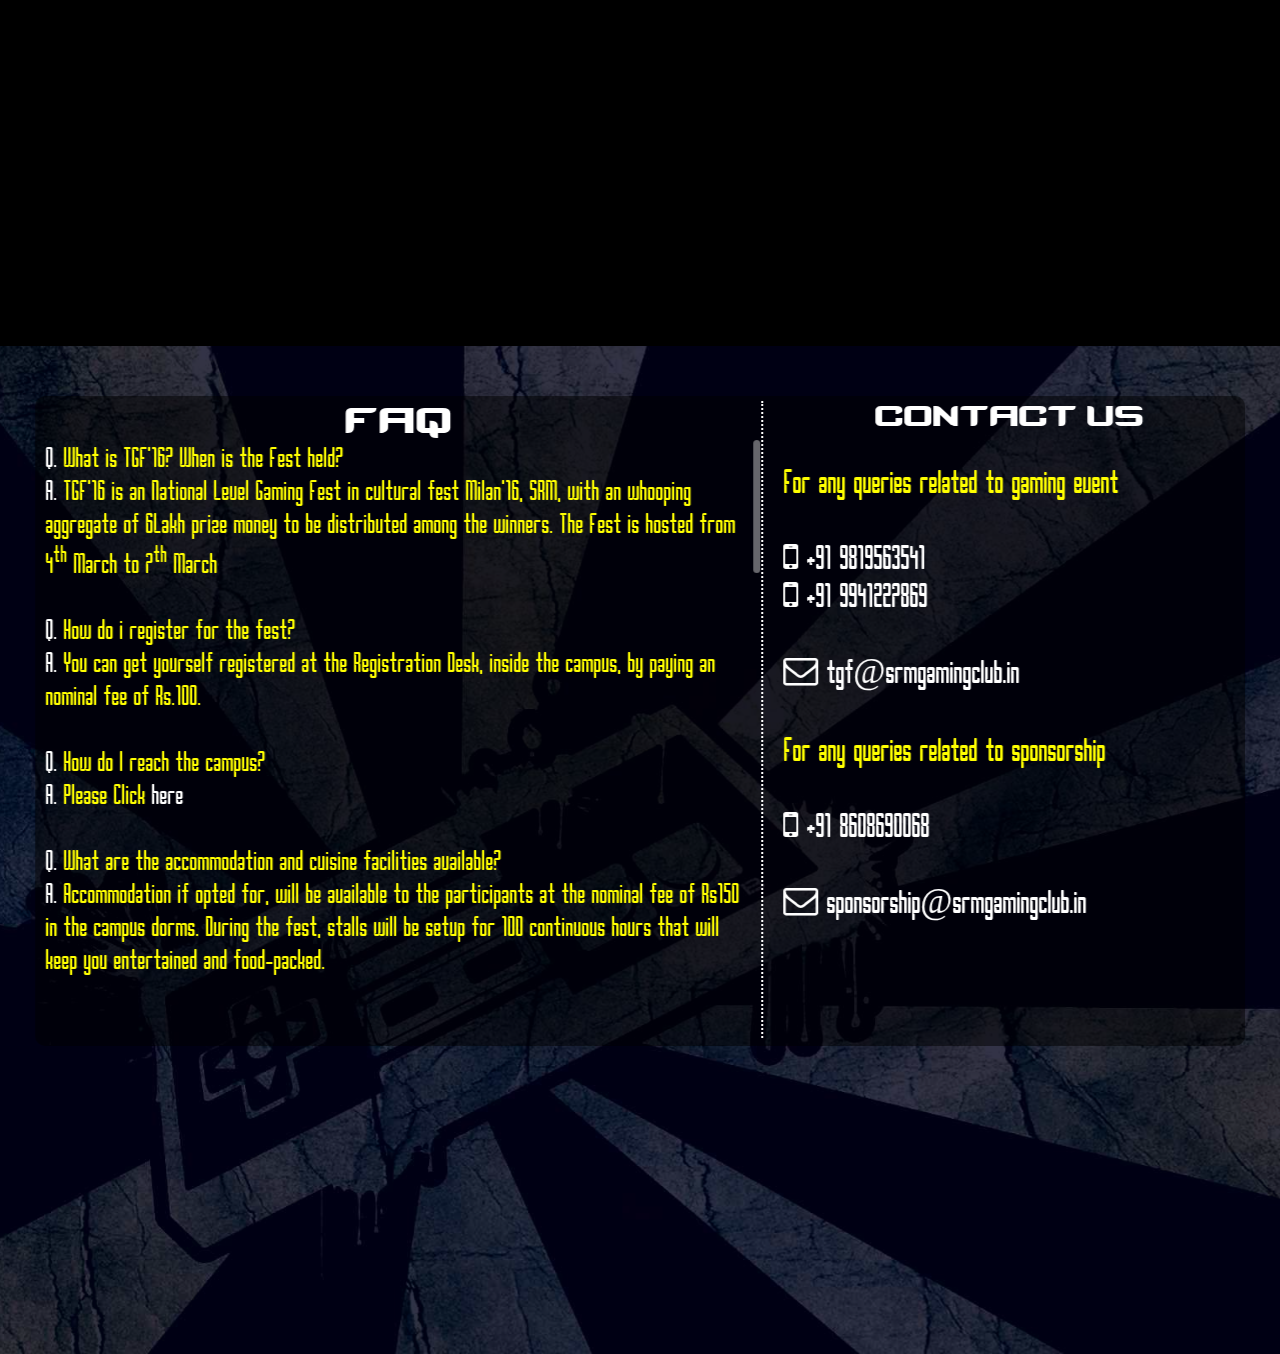
==== commit ebcb860e: "added analytics code" ====
--- a/index.html
+++ b/index.html
@@ -439,6 +439,15 @@
 	</div>
 	<script type="text/javascript" src="./js/impress.js"></script>
 	<script type="text/javascript" src="./js/index.js"></script>
+	<script>
+	  (function(i,s,o,g,r,a,m){i['GoogleAnalyticsObject']=r;i[r]=i[r]||function(){
+	  (i[r].q=i[r].q||[]).push(arguments)},i[r].l=1*new Date();a=s.createElement(o),
+	  m=s.getElementsByTagName(o)[0];a.async=1;a.src=g;m.parentNode.insertBefore(a,m)
+	  })(window,document,'script','//www.google-analytics.com/analytics.js','ga');
+
+	  ga('create', 'UA-63599833-2', 'auto');
+	  ga('send', 'pageview');
+	</script>
 </body>
 
 </html>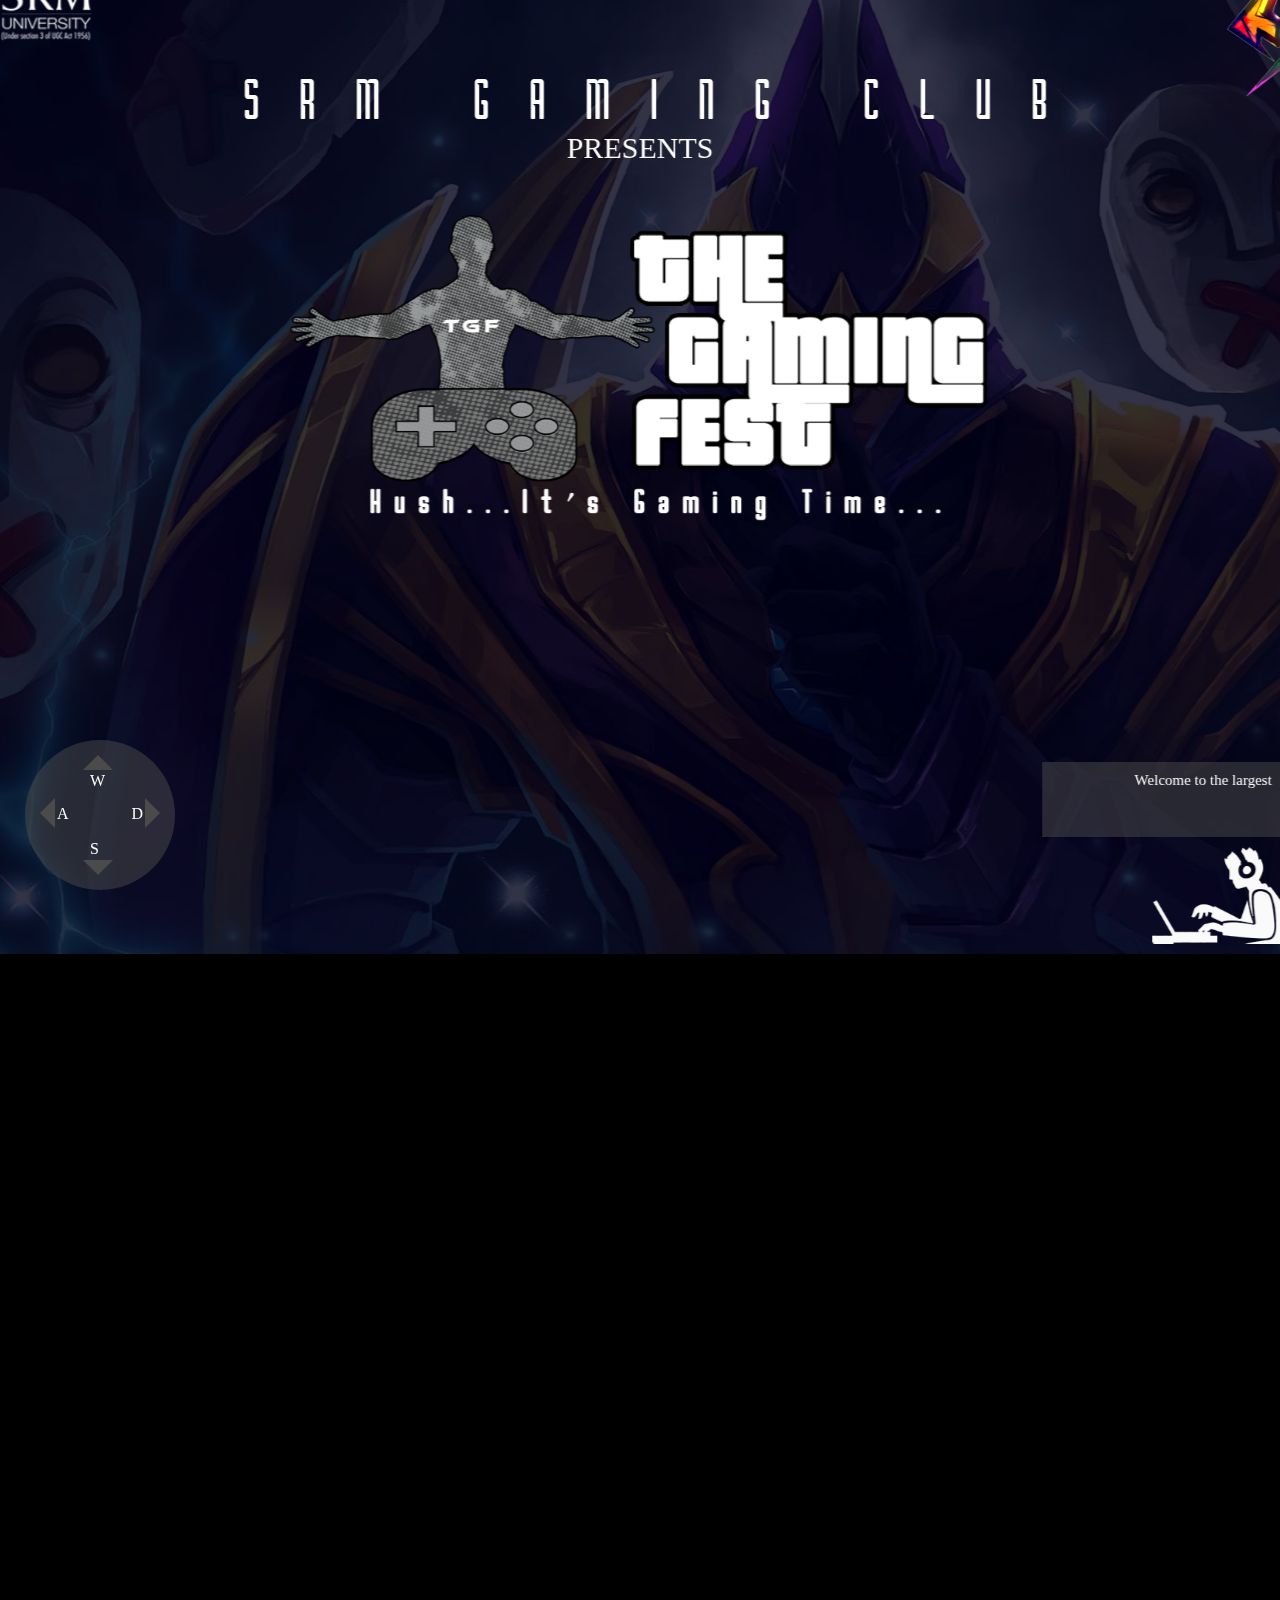
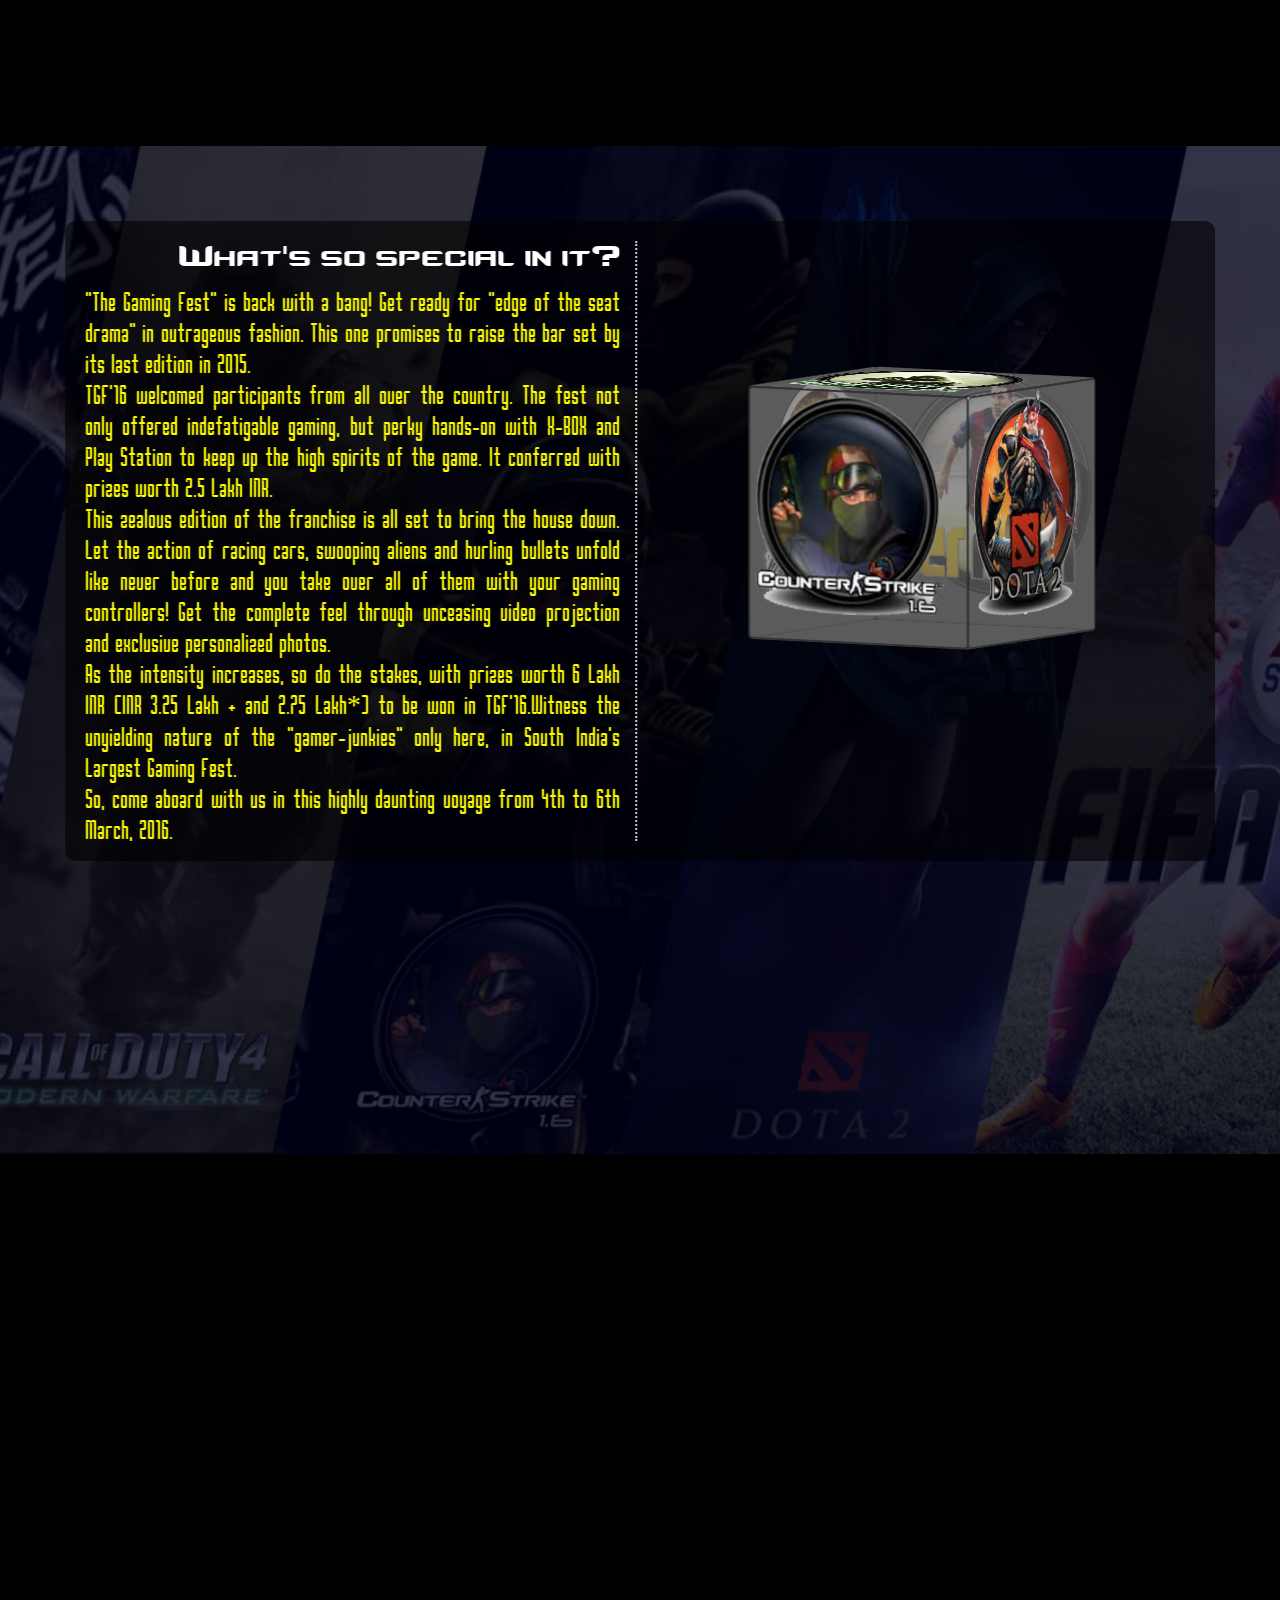
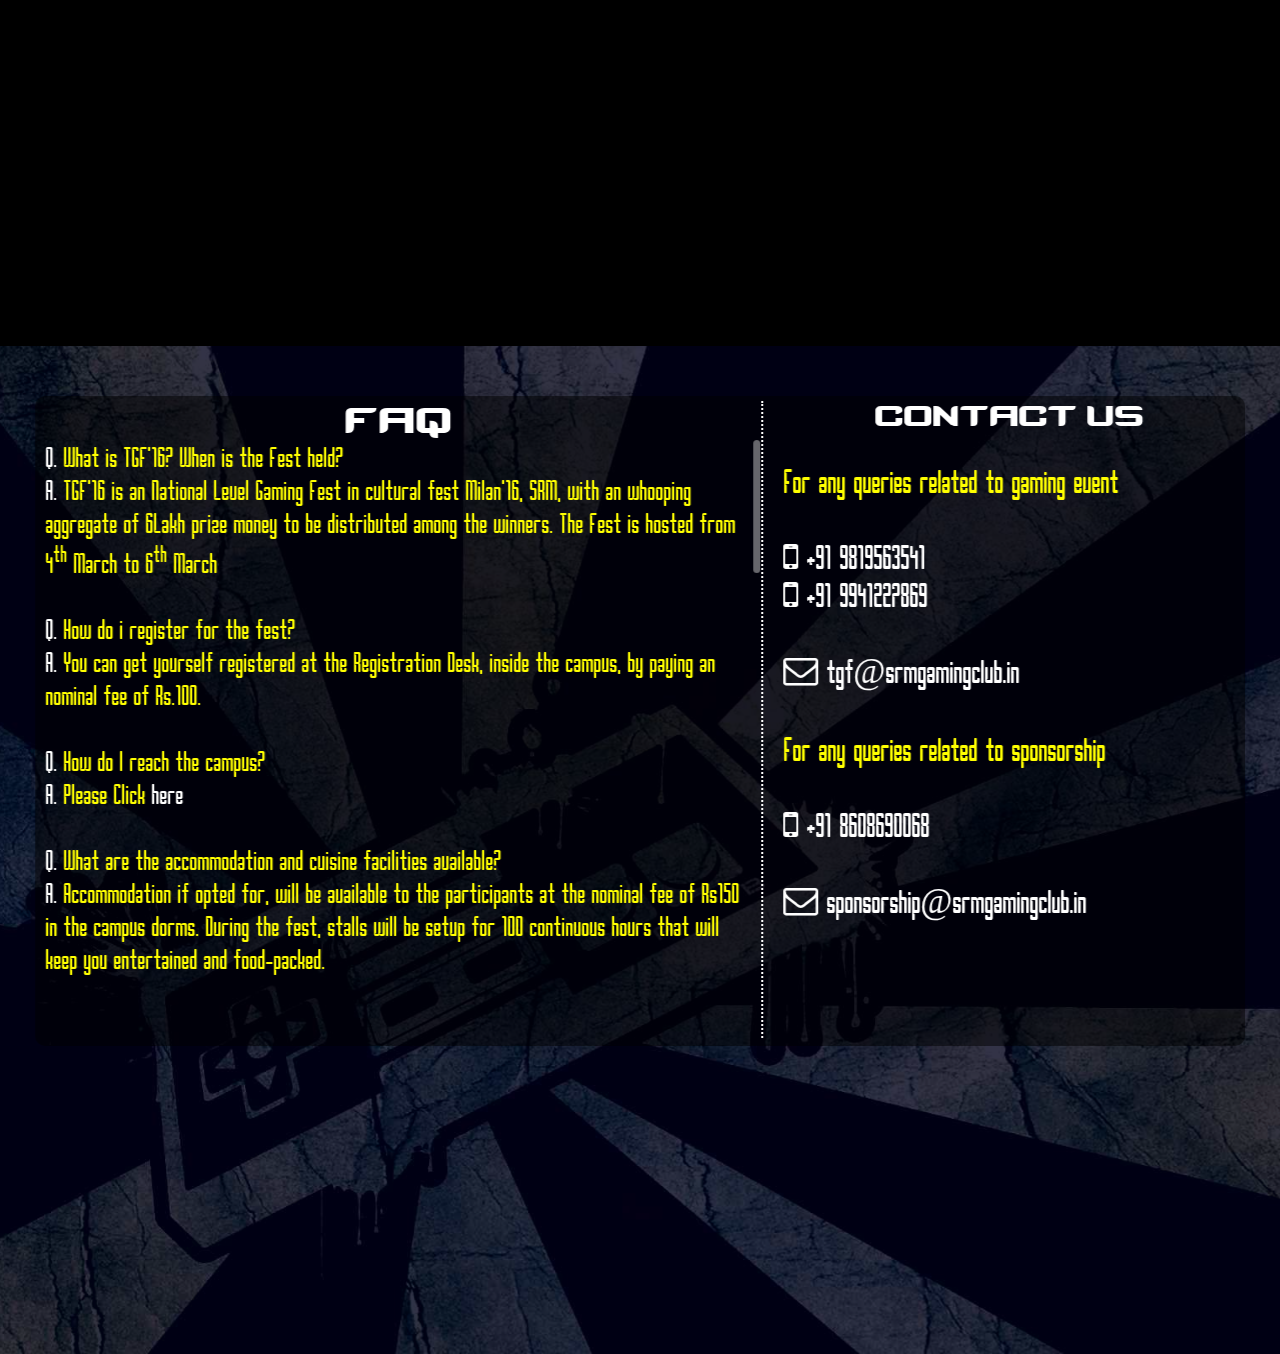
==== commit 932283dd: "change in date in faq" ====
--- a/index.html
+++ b/index.html
@@ -375,7 +375,7 @@
 					<div class='head' id='faq_head'>FAQ</div>
 					<ul>
 						<li><span>Q.</span> What is TGF'16? When is the Fest held?</li>
-						<li><span>A.</span> TGF'16 is an National Level Gaming Fest in cultural fest Milan'16, SRM, with an whooping aggregate of 6Lakh prize money to be distributed among the winners. The Fest is hosted from 4<sup>th</sup> March to 7<sup>th</sup> March</li>
+						<li><span>A.</span> TGF'16 is an National Level Gaming Fest in cultural fest Milan'16, SRM, with an whooping aggregate of 6Lakh prize money to be distributed among the winners. The Fest is hosted from 4<sup>th</sup> March to 6<sup>th</sup> March</li>
 						<br>
 			        	<li><span>Q.</span> How do i register for the fest?</li>
 						<li><span>A.</span> You can get yourself registered at the Registration Desk, inside the campus, by paying an nominal fee of Rs.100.</li>
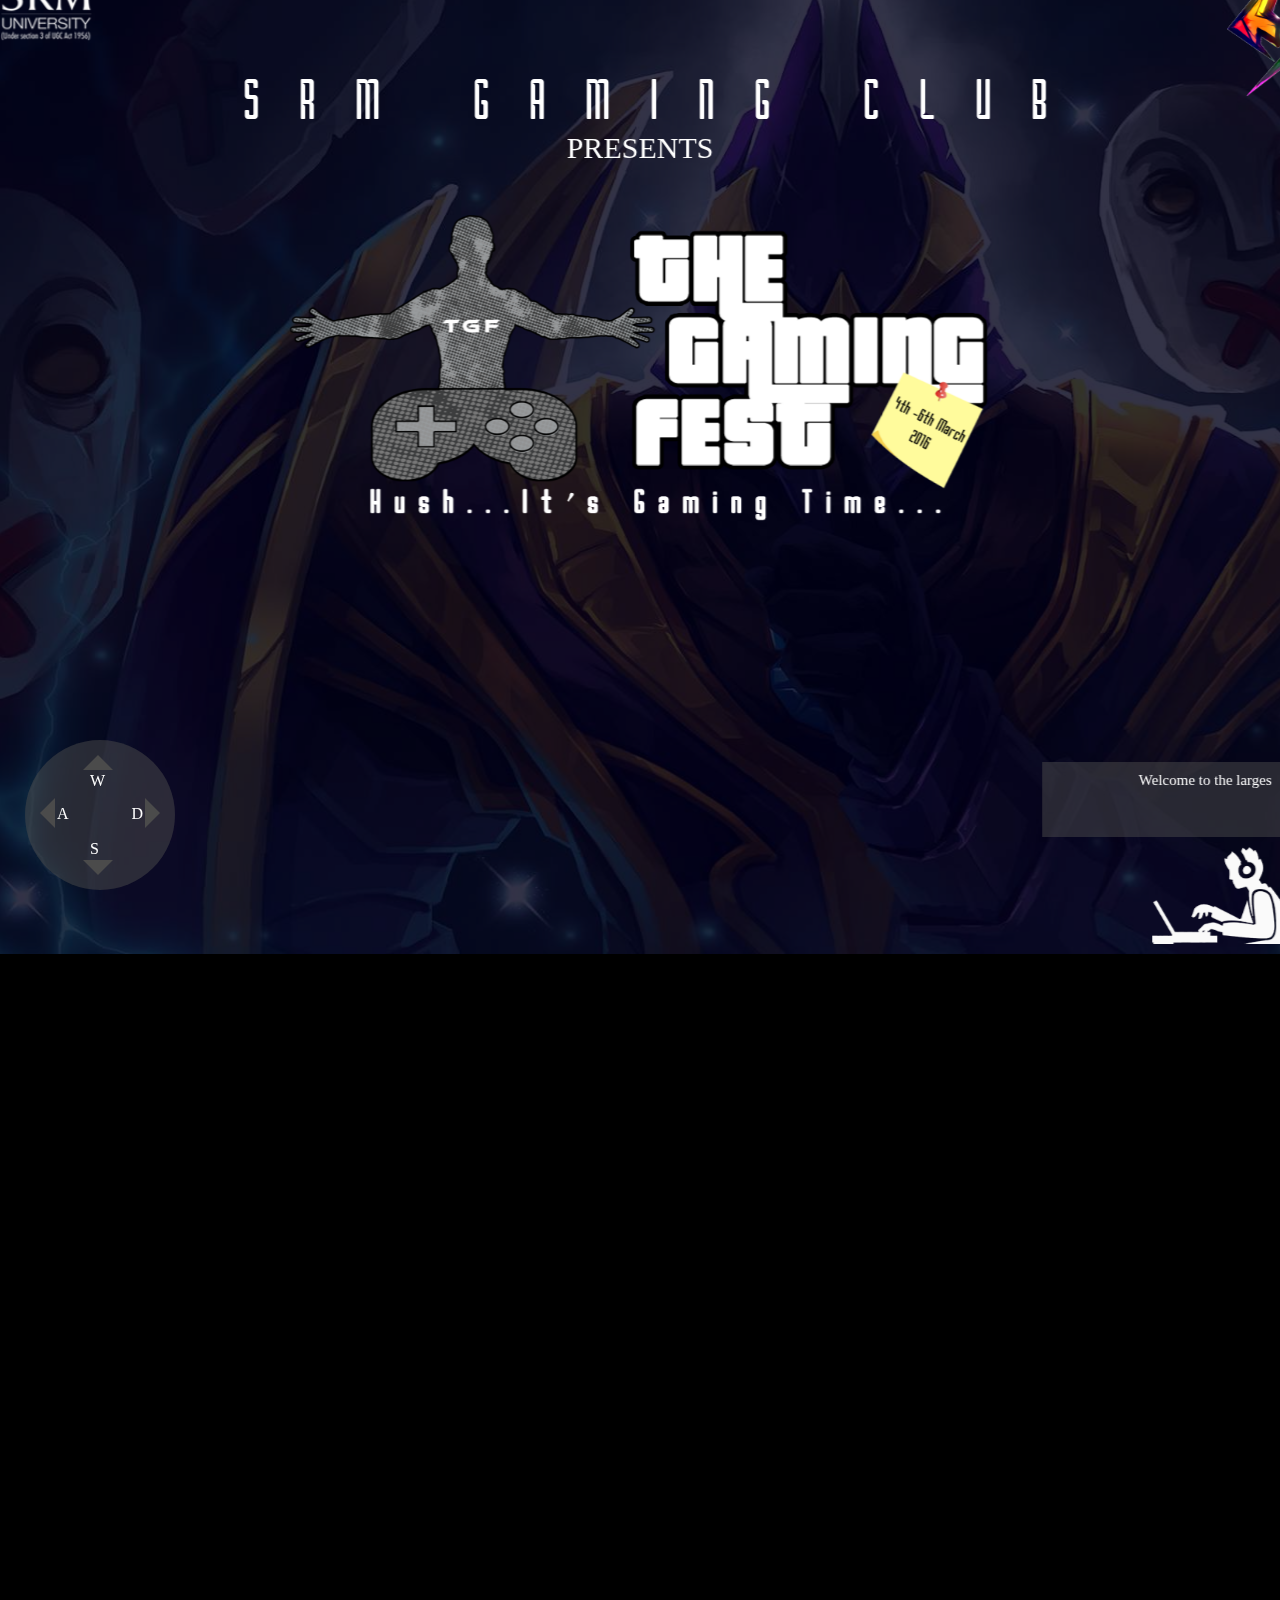
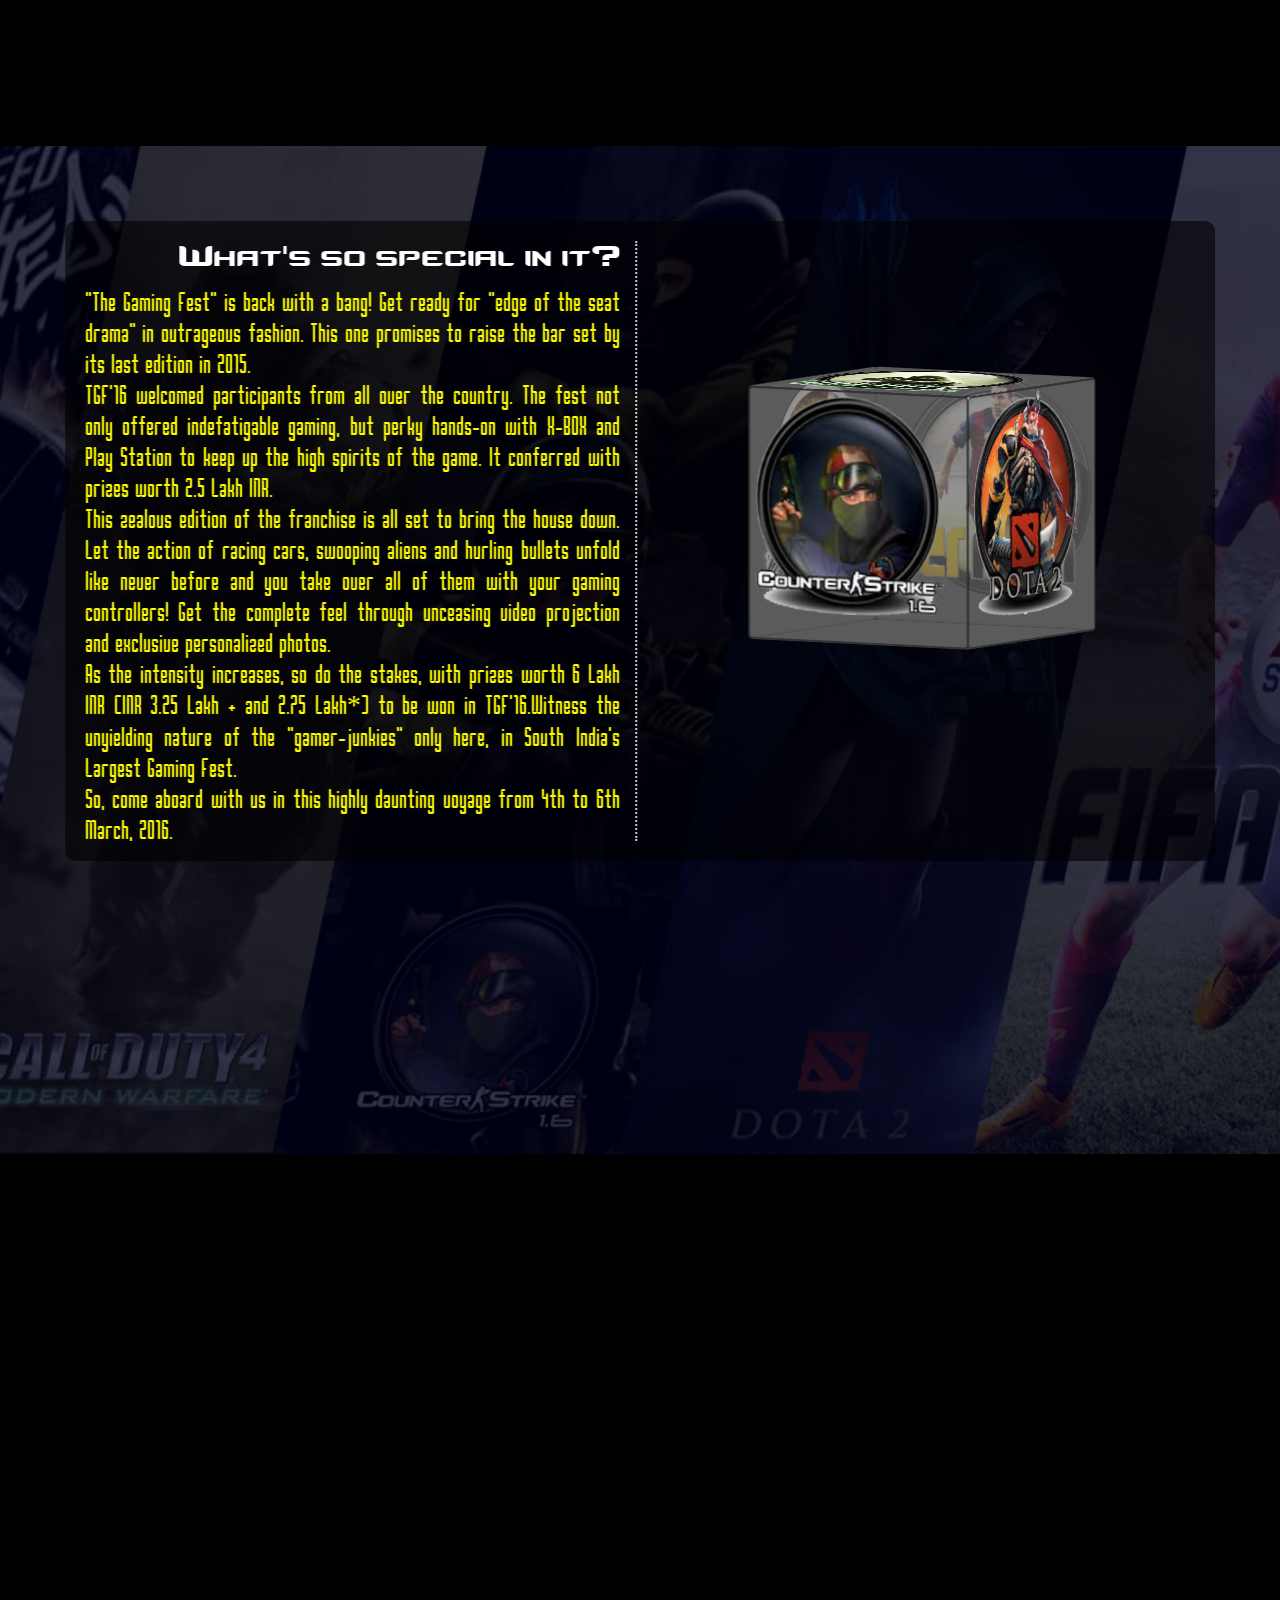
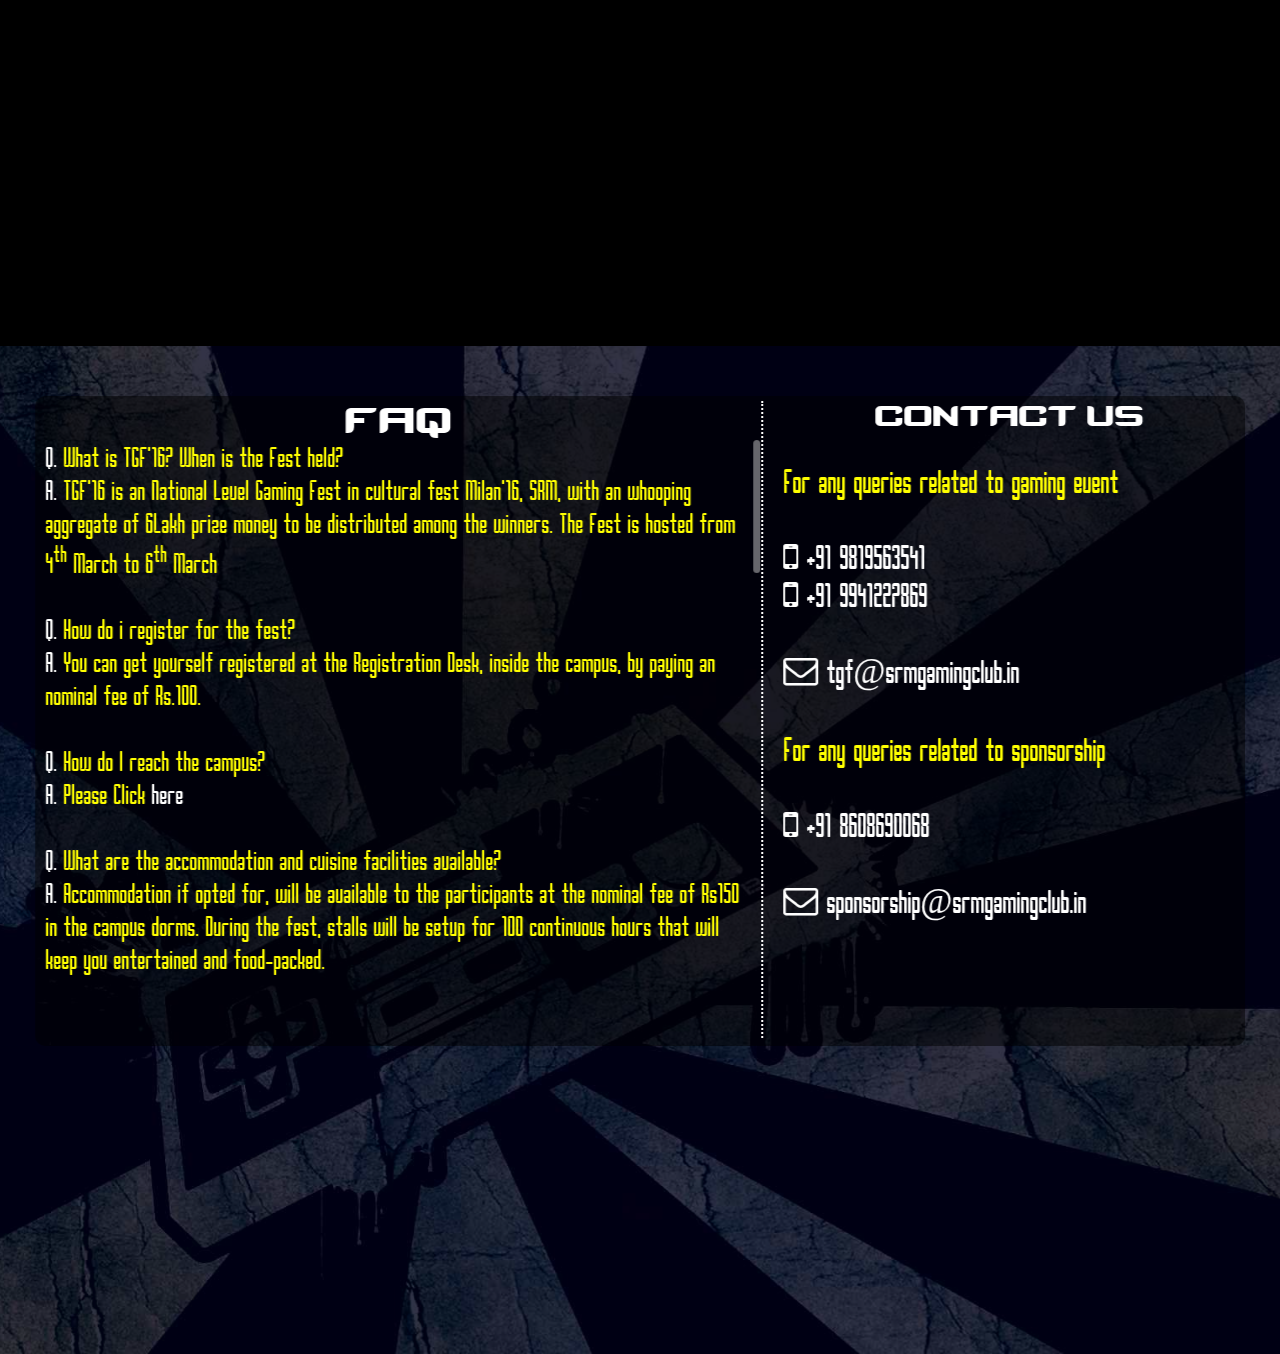
==== commit 690776cb: "unneccessary files removed" ====
--- a/index.html
+++ b/index.html
@@ -62,12 +62,6 @@
 			<div id='head_logo'>
 				<img src="./imgs/tgf_head.png">
 			</div>
-			<!-- <div id='head_text'>
-					THE GAMING FEST'16
-			</div> -->
-			<!-- <div id='tagline'>
-				Hush...It's Gaming Time...
-			</div> -->
 		</div>
 		<div id='slide1' class='step' data-x="3000" data-y="0" data-z="-1500" data-scale="1">
 			<div class='black_cover'></div>
